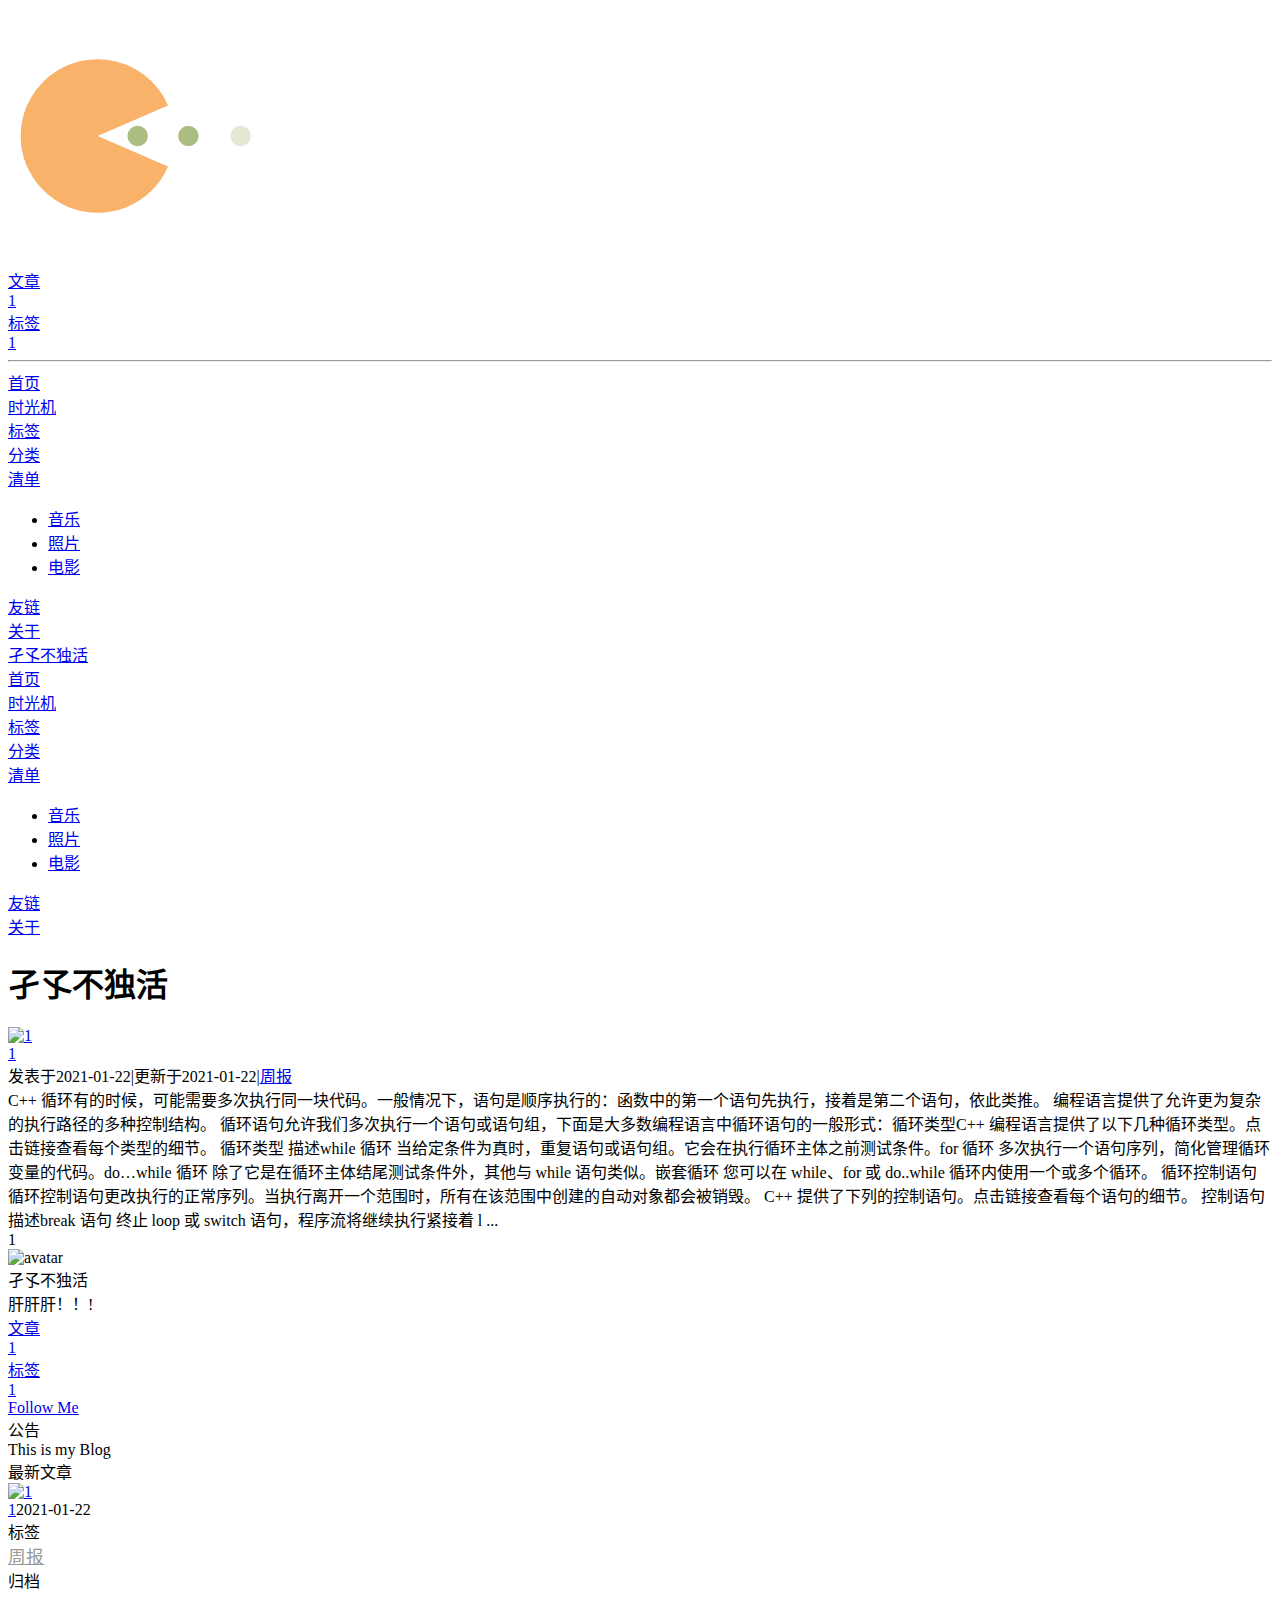
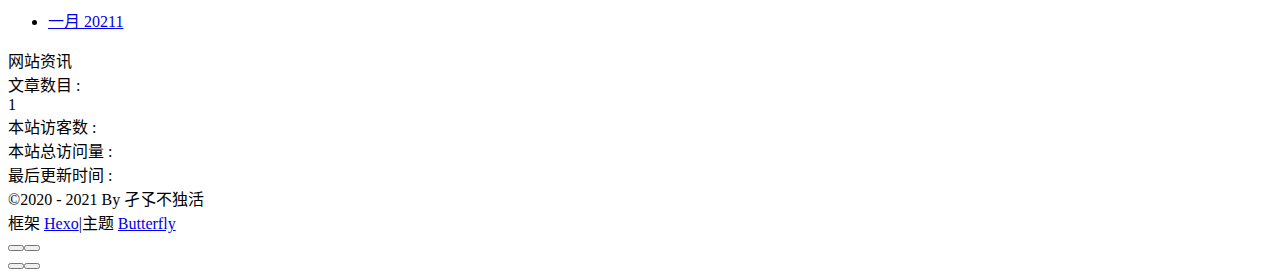
==== index.html @ 82d42ff1 "Site updated: 2021-01-22 23:30:54" ====
<!DOCTYPE html><html lang="zh-CN" data-theme="light"><head><meta charset="UTF-8"><meta http-equiv="X-UA-Compatible" content="IE=edge"><meta name="viewport" content="width=device-width,initial-scale=1"><title>孑孓不独活 - 生活就像大姨妈</title><meta name="author" content="孑孓不独活"><meta name="copyright" content="孑孓不独活"><meta name="format-detection" content="telephone=no"><meta name="theme-color" content="#ffffff"><meta http-equiv="Cache-Control" content="no-transform"><meta http-equiv="Cache-Control" content="no-siteapp"><meta name="description" content="肝肝肝！！!">
<meta property="og:type" content="website">
<meta property="og:title" content="孑孓不独活">
<meta property="og:url" content="http://example.com/index.html">
<meta property="og:site_name" content="孑孓不独活">
<meta property="og:description" content="肝肝肝！！!">
<meta property="og:locale" content="zh_CN">
<meta property="og:image" content="http://example.com/img/4.jpg">
<meta property="article:author" content="孑孓不独活">
<meta name="twitter:card" content="summary">
<meta name="twitter:image" content="http://example.com/img/4.jpg"><link rel="shortcut icon" href="/1725456750.guithub.io/img/favicon.jpg"><link rel="canonical" href="http://example.com/"><link rel="preconnect" href="//cdn.jsdelivr.net"/><link rel="preconnect" href="//busuanzi.ibruce.info"/><link rel="stylesheet" href="/1725456750.guithub.io/css/index.css"><link rel="stylesheet" href="https://cdn.jsdelivr.net/npm/@fortawesome/fontawesome-free/css/all.min.css" media="print" onload="this.media='all'"><script>var GLOBAL_CONFIG = { 
  root: '/1725456750.guithub.io/',
  algolia: undefined,
  localSearch: undefined,
  translate: undefined,
  noticeOutdate: undefined,
  highlight: {"plugin":"highlighjs","highlightCopy":true,"highlightLang":true},
  copy: {
    success: '复制成功',
    error: '复制错误',
    noSupport: '浏览器不支持'
  },
  relativeDate: {
    homepage: true,
    post: true
  },
  runtime: '',
  date_suffix: {
    just: '刚刚',
    min: '分钟前',
    hour: '小时前',
    day: '天前',
    month: '个月前'
  },
  copyright: undefined,
  lightbox: 'fancybox',
  Snackbar: undefined,
  source: {
    jQuery: 'https://cdn.jsdelivr.net/npm/jquery@latest/dist/jquery.min.js',
    justifiedGallery: {
      js: 'https://cdn.jsdelivr.net/npm/justifiedGallery/dist/js/jquery.justifiedGallery.min.js',
      css: 'https://cdn.jsdelivr.net/npm/justifiedGallery/dist/css/justifiedGallery.min.css'
    },
    fancybox: {
      js: 'https://cdn.jsdelivr.net/npm/@fancyapps/fancybox@latest/dist/jquery.fancybox.min.js',
      css: 'https://cdn.jsdelivr.net/npm/@fancyapps/fancybox@latest/dist/jquery.fancybox.min.css'
    }
  },
  isPhotoFigcaption: false,
  islazyload: false,
  isanchor: false
};

var saveToLocal = {
  set: function setWithExpiry(key, value, ttl) {
    const now = new Date()
    const expiryDay = ttl * 86400000
    const item = {
      value: value,
      expiry: now.getTime() + expiryDay,
    }
    localStorage.setItem(key, JSON.stringify(item))
  },

  get: function getWithExpiry(key) {
    const itemStr = localStorage.getItem(key)

    if (!itemStr) {
      return undefined
    }
    const item = JSON.parse(itemStr)
    const now = new Date()

    if (now.getTime() > item.expiry) {
      localStorage.removeItem(key)
      return undefined
    }
    return item.value
  }
}

// https://stackoverflow.com/questions/16839698/jquery-getscript-alternative-in-native-javascript
const getScript = url => new Promise((resolve, reject) => {
  const script = document.createElement('script')
  script.src = url
  script.async = true
  script.onerror = reject
  script.onload = script.onreadystatechange = function() {
    const loadState = this.readyState
    if (loadState && loadState !== 'loaded' && loadState !== 'complete') return
    script.onload = script.onreadystatechange = null
    resolve()
  }
  document.head.appendChild(script)
})</script><script id="config_change">var GLOBAL_CONFIG_SITE = { 
  isPost: false,
  isHome: true,
  isHighlightShrink: false,
  isToc: false,
  postUpdate: '2021-01-22 23:30:51'
}</script><noscript><style type="text/css">
  #nav {
    opacity: 1
  }
  .justified-gallery img {
    opacity: 1
  }

  #recent-posts time,
  #post-meta time {
    display: inline !important
  }
</style></noscript><script>(function () {  window.activateDarkMode = function () {
    document.documentElement.setAttribute('data-theme', 'dark')
    if (document.querySelector('meta[name="theme-color"]') !== null) {
      document.querySelector('meta[name="theme-color"]').setAttribute('content', '#0d0d0d')
    }
  }
  window.activateLightMode = function () {
    document.documentElement.setAttribute('data-theme', 'light')
   if (document.querySelector('meta[name="theme-color"]') !== null) {
      document.querySelector('meta[name="theme-color"]').setAttribute('content', '#ffffff')
    }
  }
  const autoChangeMode = 'false'
  const t = saveToLocal.get('theme')
  if (autoChangeMode === '1') {
    const isDarkMode = window.matchMedia('(prefers-color-scheme: dark)').matches
    const isLightMode = window.matchMedia('(prefers-color-scheme: light)').matches
    const isNotSpecified = window.matchMedia('(prefers-color-scheme: no-preference)').matches
    const hasNoSupport = !isDarkMode && !isLightMode && !isNotSpecified
    if (t === undefined) {
      if (isLightMode) activateLightMode()
      else if (isDarkMode) activateDarkMode()
      else if (isNotSpecified || hasNoSupport) {
        const now = new Date()
        const hour = now.getHours()
        const isNight = hour <= 6 || hour >= 18
        isNight ? activateDarkMode() : activateLightMode()
      }
      window.matchMedia('(prefers-color-scheme: dark)').addListener(function (e) {
        if (saveToLocal.get('theme') === undefined) {
          e.matches ? activateDarkMode() : activateLightMode()
        }
      })
    } else if (t === 'light') activateLightMode()
    else activateDarkMode()
  } else if (autoChangeMode === '2') {
    const now = new Date()
    const hour = now.getHours()
    const isNight = hour <= 6 || hour >= 18
    if (t === undefined) isNight ? activateDarkMode() : activateLightMode()
    else if (t === 'light') activateLightMode()
    else activateDarkMode()
  } else {
    if (t === 'dark') activateDarkMode()
    else if (t === 'light') activateLightMode()
  }const asideStatus = saveToLocal.get('aside-status')
if (asideStatus !== undefined) {
   if (asideStatus === 'hide') {
     document.documentElement.classList.add('hide-aside')
   } else {
     document.documentElement.classList.remove('hide-aside')
   }
}})()</script><meta name="generator" content="Hexo 5.3.0"><link rel="alternate" href="/1725456750.guithub.io/atom.xml" title="孑孓不独活" type="application/atom+xml">
</head><body><div id="sidebar"><div id="menu-mask"></div><div id="sidebar-menus"><div class="author-avatar"><img class="avatar-img" src="/1725456750.guithub.io/img/4.jpg" onerror="onerror=null;src='/img/friend_404.gif'" alt="avatar"/></div><div class="site-data"><div class="data-item is-center"><div class="data-item-link"><a href="/1725456750.guithub.io/archives/"><div class="headline">文章</div><div class="length-num">1</div></a></div></div><div class="data-item is-center"><div class="data-item-link"><a href="/1725456750.guithub.io/tags/"><div class="headline">标签</div><div class="length-num">1</div></a></div></div></div><hr/><div class="menus_items"><div class="menus_item"><a class="site-page" href="/1725456750.guithub.io/"><i class="fa-fw fas fa-home"></i><span> 首页</span></a></div><div class="menus_item"><a class="site-page" href="/1725456750.guithub.io/archives/"><i class="fa-fw fas fa-archive"></i><span> 时光机</span></a></div><div class="menus_item"><a class="site-page" href="/1725456750.guithub.io/tags/"><i class="fa-fw fas fa-tags"></i><span> 标签</span></a></div><div class="menus_item"><a class="site-page" href="/1725456750.guithub.io/categories/"><i class="fa-fw fas fa-folder-open"></i><span> 分类</span></a></div><div class="menus_item"><a class="site-page" href="javascript:void(0);"><i class="fa-fw fas fa-list"></i><span> 清单</span><i class="fas fa-chevron-down expand"></i></a><ul class="menus_item_child"><li><a class="site-page" href="/1725456750.guithub.io/music/"><i class="fa-fw fas fa-music"></i><span> 音乐</span></a></li><li><a class="site-page" href="/1725456750.guithub.io/Gallery/"><i class="fa-fw fas fa-images"></i><span> 照片</span></a></li><li><a class="site-page" href="/1725456750.guithub.io/movies/"><i class="fa-fw fas fa-video"></i><span> 电影</span></a></li></ul></div><div class="menus_item"><a class="site-page" href="/1725456750.guithub.io/link/"><i class="fa-fw fas fa-link"></i><span> 友链</span></a></div><div class="menus_item"><a class="site-page" href="/1725456750.guithub.io/about/"><i class="fa-fw fas fa-heart"></i><span> 关于</span></a></div></div></div></div><div class="page" id="body-wrap"><header class="full_page" id="page-header" style="background-image: url(/1725456750.guithub.io/img/1.png)"><nav id="nav"><span id="blog_name"><a id="site-name" href="/1725456750.guithub.io/">孑孓不独活</a></span><div id="menus"><div class="menus_items"><div class="menus_item"><a class="site-page" href="/1725456750.guithub.io/"><i class="fa-fw fas fa-home"></i><span> 首页</span></a></div><div class="menus_item"><a class="site-page" href="/1725456750.guithub.io/archives/"><i class="fa-fw fas fa-archive"></i><span> 时光机</span></a></div><div class="menus_item"><a class="site-page" href="/1725456750.guithub.io/tags/"><i class="fa-fw fas fa-tags"></i><span> 标签</span></a></div><div class="menus_item"><a class="site-page" href="/1725456750.guithub.io/categories/"><i class="fa-fw fas fa-folder-open"></i><span> 分类</span></a></div><div class="menus_item"><a class="site-page" href="javascript:void(0);"><i class="fa-fw fas fa-list"></i><span> 清单</span><i class="fas fa-chevron-down expand"></i></a><ul class="menus_item_child"><li><a class="site-page" href="/1725456750.guithub.io/music/"><i class="fa-fw fas fa-music"></i><span> 音乐</span></a></li><li><a class="site-page" href="/1725456750.guithub.io/Gallery/"><i class="fa-fw fas fa-images"></i><span> 照片</span></a></li><li><a class="site-page" href="/1725456750.guithub.io/movies/"><i class="fa-fw fas fa-video"></i><span> 电影</span></a></li></ul></div><div class="menus_item"><a class="site-page" href="/1725456750.guithub.io/link/"><i class="fa-fw fas fa-link"></i><span> 友链</span></a></div><div class="menus_item"><a class="site-page" href="/1725456750.guithub.io/about/"><i class="fa-fw fas fa-heart"></i><span> 关于</span></a></div></div><div id="toggle-menu"><a class="site-page"><i class="fas fa-bars fa-fw"></i></a></div></div></nav><div id="site-info"><h1 id="site-title">孑孓不独活</h1><div id="site-subtitle"><span id="subtitle"></span></div><div id="site_social_icons"><a class="social-icon" href="https://github.com/1725456750" target="_blank" title="Github"><i class="fab fa-github"></i></a><a class="social-icon" href="mailto:1725456750@qq.com" target="_blank" title="Email"><i class="fas fa-envelope"></i></a></div></div><div id="scroll-down"><i class="fas fa-angle-down scroll-down-effects"></i></div></header><main class="layout" id="content-inner"><div class="recent-posts" id="recent-posts"><div class="recent-post-item"><div class="post_cover left_radius"><a href="/1725456750.guithub.io/2021/01/22/1/" title="1">     <img class="post_bg" src="/1725456750.guithub.io/img/2.jpg" onerror="this.onerror=null;this.src='/1725456750.guithub.io/img/2.jpg'" alt="1"></a></div><div class="recent-post-info"><a class="article-title" href="/1725456750.guithub.io/2021/01/22/1/" title="1">1</a><div class="article-meta-wrap"><span class="post-meta-date"><i class="far fa-calendar-alt"></i><span class="article-meta-label">发表于</span><time class="post-meta-date-created" datetime="2021-01-22T14:38:45.000Z" title="发表于 2021-01-22 22:38:45">2021-01-22</time><span class="article-meta__separator">|</span><i class="fas fa-history"></i><span class="article-meta-label">更新于</span><time class="post-meta-date-updated" datetime="2021-01-22T15:09:55.665Z" title="更新于 2021-01-22 23:09:55">2021-01-22</time></span><span class="article-meta tags"><span class="article-meta__separator">|</span><i class="fas fa-tag article-meta__icon"></i><a class="article-meta__tags" href="/1725456750.guithub.io/tags/%E5%91%A8%E6%8A%A5/">周报</a></span></div><div class="content">C++ 循环有的时候，可能需要多次执行同一块代码。一般情况下，语句是顺序执行的：函数中的第一个语句先执行，接着是第二个语句，依此类推。
编程语言提供了允许更为复杂的执行路径的多种控制结构。
循环语句允许我们多次执行一个语句或语句组，下面是大多数编程语言中循环语句的一般形式：循环类型C++ 编程语言提供了以下几种循环类型。点击链接查看每个类型的细节。
循环类型    描述while 循环    当给定条件为真时，重复语句或语句组。它会在执行循环主体之前测试条件。for 循环    多次执行一个语句序列，简化管理循环变量的代码。do…while 循环    除了它是在循环主体结尾测试条件外，其他与 while 语句类似。嵌套循环    您可以在 while、for 或 do..while 循环内使用一个或多个循环。
循环控制语句循环控制语句更改执行的正常序列。当执行离开一个范围时，所有在该范围中创建的自动对象都会被销毁。
C++ 提供了下列的控制语句。点击链接查看每个语句的细节。
控制语句    描述break 语句    终止 loop 或 switch 语句，程序流将继续执行紧接着 l ...</div></div></div><nav id="pagination"><div class="pagination"><span class="page-number current">1</span></div></nav></div><div class="aside-content" id="aside-content"><div class="card-widget card-info"><div class="card-info-avatar is-center"><img class="avatar-img" src="/1725456750.guithub.io/img/4.jpg" onerror="this.onerror=null;this.src='/1725456750.guithub.io/img/friend_404.gif'" alt="avatar"/><div class="author-info__name">孑孓不独活</div><div class="author-info__description">肝肝肝！！!</div></div><div class="card-info-data"><div class="card-info-data-item is-center"><a href="/1725456750.guithub.io/archives/"><div class="headline">文章</div><div class="length-num">1</div></a></div><div class="card-info-data-item is-center"><a href="/1725456750.guithub.io/tags/"><div class="headline">标签</div><div class="length-num">1</div></a></div></div><a class="button--animated" id="card-info-btn" target="_blank" rel="noopener" href="https://github.com/xxxxxx"><i class="fab fa-github"></i><span>Follow Me</span></a><div class="card-info-social-icons is-center"><a class="social-icon" href="https://github.com/1725456750" target="_blank" title="Github"><i class="fab fa-github"></i></a><a class="social-icon" href="mailto:1725456750@qq.com" target="_blank" title="Email"><i class="fas fa-envelope"></i></a></div></div><div class="card-widget card-announcement"><div class="item-headline"><i class="fas fa-bullhorn card-announcement-animation"></i><span>公告</span></div><div class="announcement_content">This is my Blog</div></div><div class="sticky_layout"><div class="card-widget card-recent-post"><div class="item-headline"><i class="fas fa-history"></i><span>最新文章</span></div><div class="aside-list"><div class="aside-list-item"><a class="thumbnail" href="/1725456750.guithub.io/2021/01/22/1/" title="1"><img src="/1725456750.guithub.io/img/2.jpg" onerror="this.onerror=null;this.src='/1725456750.guithub.io/img/2.jpg'" alt="1"/></a><div class="content"><a class="title" href="/1725456750.guithub.io/2021/01/22/1/" title="1">1</a><time datetime="2021-01-22T14:38:45.000Z" title="发表于 2021-01-22 22:38:45">2021-01-22</time></div></div></div></div><div class="card-widget card-tags"><div class="item-headline"><i class="fas fa-tags"></i><span>标签</span></div><div class="card-tag-cloud"><a href="/1725456750.guithub.io/tags/%E5%91%A8%E6%8A%A5/" style="font-size: 1.1em; color: #999">周报</a></div></div><div class="card-widget card-archives"><div class="item-headline"><i class="fas fa-archive"></i><span>归档</span></div><ul class="card-archive-list"><li class="card-archive-list-item"><a class="card-archive-list-link" href="/1725456750.guithub.io/archives/2021/01/"><span class="card-archive-list-date">一月 2021</span><span class="card-archive-list-count">1</span></a></li></ul></div><div class="card-widget card-webinfo"><div class="item-headline"><i class="fas fa-chart-line"></i><span>网站资讯</span></div><div class="webinfo"><div class="webinfo-item"><div class="item-name">文章数目 :</div><div class="item-count">1</div></div><div class="webinfo-item"><div class="item-name">本站访客数 :</div><div class="item-count" id="busuanzi_value_site_uv"></div></div><div class="webinfo-item"><div class="item-name">本站总访问量 :</div><div class="item-count" id="busuanzi_value_site_pv"></div></div><div class="webinfo-item"><div class="item-name">最后更新时间 :</div><div class="item-count" id="last-push-date" data-lastPushDate="2021-01-22T15:30:51.379Z"></div></div></div></div></div></div></main><footer id="footer"><div id="footer-wrap"><div class="copyright">&copy;2020 - 2021 By 孑孓不独活</div><div class="framework-info"><span>框架 </span><a target="_blank" rel="noopener" href="https://hexo.io">Hexo</a><span class="footer-separator">|</span><span>主题 </span><a target="_blank" rel="noopener" href="https://github.com/jerryc127/hexo-theme-butterfly">Butterfly</a></div></div></footer></div><div id="rightside"><div id="rightside-config-hide"><button id="darkmode" type="button" title="浅色和深色模式转换"><i class="fas fa-adjust"></i></button><button id="hide-aside-btn" type="button" title="单栏和双栏切换"><i class="fas fa-arrows-alt-h"></i></button></div><div id="rightside-config-show"><button id="rightside_config" type="button" title="设置"><i class="fas fa-cog fa-spin"></i></button><button id="go-up" type="button" title="回到顶部"><i class="fas fa-arrow-up"></i></button></div></div><div><script src="/1725456750.guithub.io/js/utils.js"></script><script src="/1725456750.guithub.io/js/main.js"></script><div class="js-pjax"><script async src="//busuanzi.ibruce.info/busuanzi/2.3/busuanzi.pure.mini.js"></script></div></div></body></html>
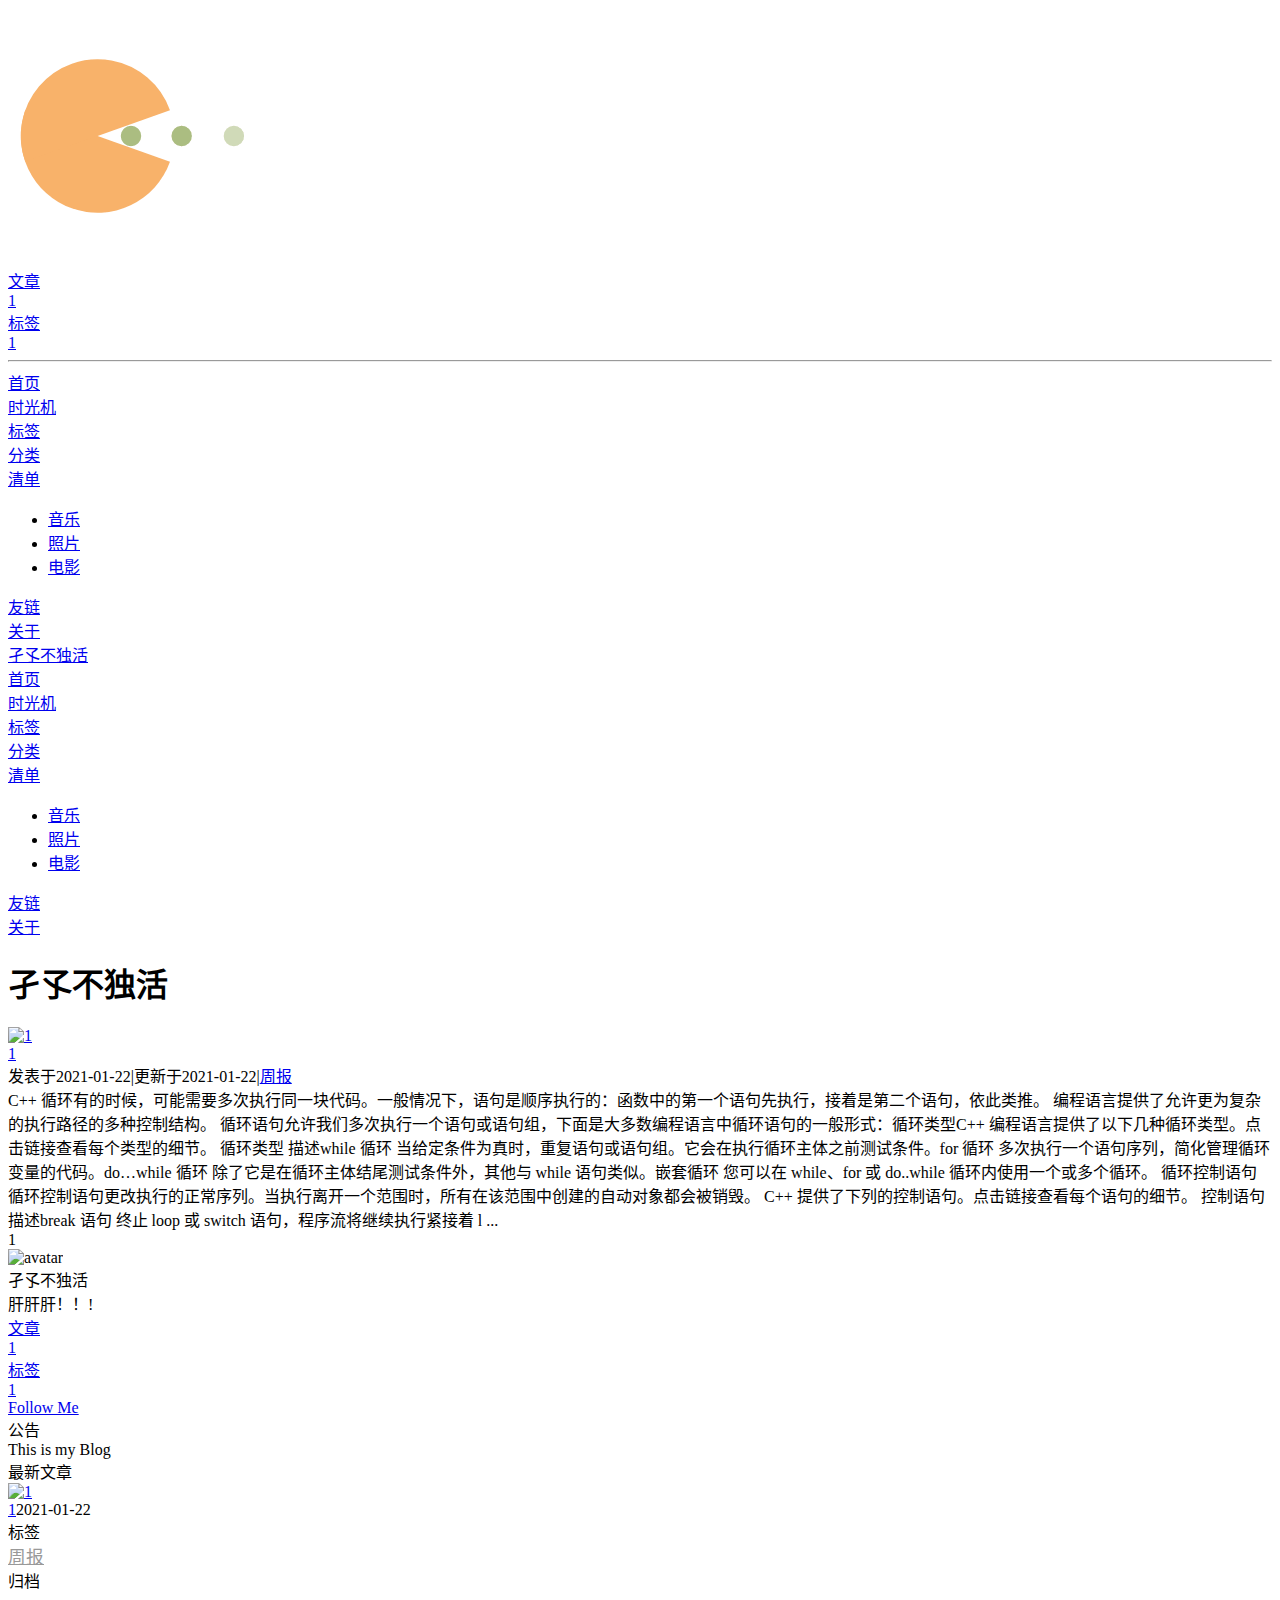
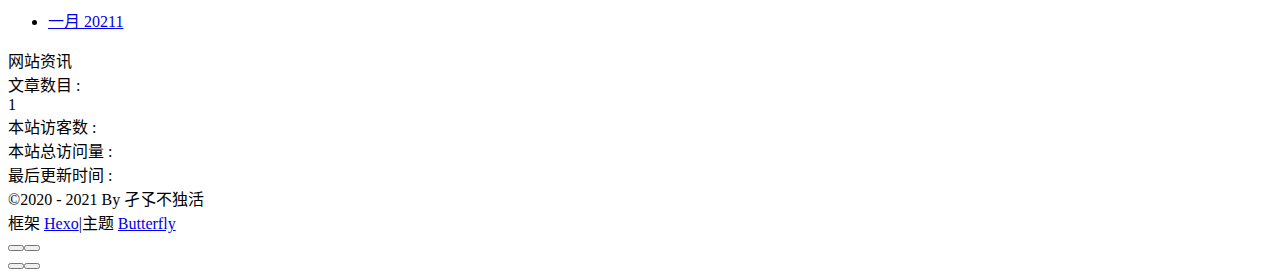
==== commit 76d9767f: "Site updated: 2021-01-22 23:34:36" ====
--- a/index.html
+++ b/index.html
@@ -97,7 +97,7 @@
   isHome: true,
   isHighlightShrink: false,
   isToc: false,
-  postUpdate: '2021-01-22 23:30:51'
+  postUpdate: '2021-01-22 23:34:32'
 }</script><noscript><style type="text/css">
   #nav {
     opacity: 1
@@ -169,4 +169,4 @@
 循环类型    描述while 循环    当给定条件为真时，重复语句或语句组。它会在执行循环主体之前测试条件。for 循环    多次执行一个语句序列，简化管理循环变量的代码。do…while 循环    除了它是在循环主体结尾测试条件外，其他与 while 语句类似。嵌套循环    您可以在 while、for 或 do..while 循环内使用一个或多个循环。
 循环控制语句循环控制语句更改执行的正常序列。当执行离开一个范围时，所有在该范围中创建的自动对象都会被销毁。
 C++ 提供了下列的控制语句。点击链接查看每个语句的细节。
-控制语句    描述break 语句    终止 loop 或 switch 语句，程序流将继续执行紧接着 l ...</div></div></div><nav id="pagination"><div class="pagination"><span class="page-number current">1</span></div></nav></div><div class="aside-content" id="aside-content"><div class="card-widget card-info"><div class="card-info-avatar is-center"><img class="avatar-img" src="/1725456750.guithub.io/img/4.jpg" onerror="this.onerror=null;this.src='/1725456750.guithub.io/img/friend_404.gif'" alt="avatar"/><div class="author-info__name">孑孓不独活</div><div class="author-info__description">肝肝肝！！!</div></div><div class="card-info-data"><div class="card-info-data-item is-center"><a href="/1725456750.guithub.io/archives/"><div class="headline">文章</div><div class="length-num">1</div></a></div><div class="card-info-data-item is-center"><a href="/1725456750.guithub.io/tags/"><div class="headline">标签</div><div class="length-num">1</div></a></div></div><a class="button--animated" id="card-info-btn" target="_blank" rel="noopener" href="https://github.com/xxxxxx"><i class="fab fa-github"></i><span>Follow Me</span></a><div class="card-info-social-icons is-center"><a class="social-icon" href="https://github.com/1725456750" target="_blank" title="Github"><i class="fab fa-github"></i></a><a class="social-icon" href="mailto:1725456750@qq.com" target="_blank" title="Email"><i class="fas fa-envelope"></i></a></div></div><div class="card-widget card-announcement"><div class="item-headline"><i class="fas fa-bullhorn card-announcement-animation"></i><span>公告</span></div><div class="announcement_content">This is my Blog</div></div><div class="sticky_layout"><div class="card-widget card-recent-post"><div class="item-headline"><i class="fas fa-history"></i><span>最新文章</span></div><div class="aside-list"><div class="aside-list-item"><a class="thumbnail" href="/1725456750.guithub.io/2021/01/22/1/" title="1"><img src="/1725456750.guithub.io/img/2.jpg" onerror="this.onerror=null;this.src='/1725456750.guithub.io/img/2.jpg'" alt="1"/></a><div class="content"><a class="title" href="/1725456750.guithub.io/2021/01/22/1/" title="1">1</a><time datetime="2021-01-22T14:38:45.000Z" title="发表于 2021-01-22 22:38:45">2021-01-22</time></div></div></div></div><div class="card-widget card-tags"><div class="item-headline"><i class="fas fa-tags"></i><span>标签</span></div><div class="card-tag-cloud"><a href="/1725456750.guithub.io/tags/%E5%91%A8%E6%8A%A5/" style="font-size: 1.1em; color: #999">周报</a></div></div><div class="card-widget card-archives"><div class="item-headline"><i class="fas fa-archive"></i><span>归档</span></div><ul class="card-archive-list"><li class="card-archive-list-item"><a class="card-archive-list-link" href="/1725456750.guithub.io/archives/2021/01/"><span class="card-archive-list-date">一月 2021</span><span class="card-archive-list-count">1</span></a></li></ul></div><div class="card-widget card-webinfo"><div class="item-headline"><i class="fas fa-chart-line"></i><span>网站资讯</span></div><div class="webinfo"><div class="webinfo-item"><div class="item-name">文章数目 :</div><div class="item-count">1</div></div><div class="webinfo-item"><div class="item-name">本站访客数 :</div><div class="item-count" id="busuanzi_value_site_uv"></div></div><div class="webinfo-item"><div class="item-name">本站总访问量 :</div><div class="item-count" id="busuanzi_value_site_pv"></div></div><div class="webinfo-item"><div class="item-name">最后更新时间 :</div><div class="item-count" id="last-push-date" data-lastPushDate="2021-01-22T15:30:51.379Z"></div></div></div></div></div></div></main><footer id="footer"><div id="footer-wrap"><div class="copyright">&copy;2020 - 2021 By 孑孓不独活</div><div class="framework-info"><span>框架 </span><a target="_blank" rel="noopener" href="https://hexo.io">Hexo</a><span class="footer-separator">|</span><span>主题 </span><a target="_blank" rel="noopener" href="https://github.com/jerryc127/hexo-theme-butterfly">Butterfly</a></div></div></footer></div><div id="rightside"><div id="rightside-config-hide"><button id="darkmode" type="button" title="浅色和深色模式转换"><i class="fas fa-adjust"></i></button><button id="hide-aside-btn" type="button" title="单栏和双栏切换"><i class="fas fa-arrows-alt-h"></i></button></div><div id="rightside-config-show"><button id="rightside_config" type="button" title="设置"><i class="fas fa-cog fa-spin"></i></button><button id="go-up" type="button" title="回到顶部"><i class="fas fa-arrow-up"></i></button></div></div><div><script src="/1725456750.guithub.io/js/utils.js"></script><script src="/1725456750.guithub.io/js/main.js"></script><div class="js-pjax"><script async src="//busuanzi.ibruce.info/busuanzi/2.3/busuanzi.pure.mini.js"></script></div></div></body></html>+控制语句    描述break 语句    终止 loop 或 switch 语句，程序流将继续执行紧接着 l ...</div></div></div><nav id="pagination"><div class="pagination"><span class="page-number current">1</span></div></nav></div><div class="aside-content" id="aside-content"><div class="card-widget card-info"><div class="card-info-avatar is-center"><img class="avatar-img" src="/1725456750.guithub.io/img/4.jpg" onerror="this.onerror=null;this.src='/1725456750.guithub.io/img/friend_404.gif'" alt="avatar"/><div class="author-info__name">孑孓不独活</div><div class="author-info__description">肝肝肝！！!</div></div><div class="card-info-data"><div class="card-info-data-item is-center"><a href="/1725456750.guithub.io/archives/"><div class="headline">文章</div><div class="length-num">1</div></a></div><div class="card-info-data-item is-center"><a href="/1725456750.guithub.io/tags/"><div class="headline">标签</div><div class="length-num">1</div></a></div></div><a class="button--animated" id="card-info-btn" target="_blank" rel="noopener" href="https://github.com/xxxxxx"><i class="fab fa-github"></i><span>Follow Me</span></a><div class="card-info-social-icons is-center"><a class="social-icon" href="https://github.com/1725456750" target="_blank" title="Github"><i class="fab fa-github"></i></a><a class="social-icon" href="mailto:1725456750@qq.com" target="_blank" title="Email"><i class="fas fa-envelope"></i></a></div></div><div class="card-widget card-announcement"><div class="item-headline"><i class="fas fa-bullhorn card-announcement-animation"></i><span>公告</span></div><div class="announcement_content">This is my Blog</div></div><div class="sticky_layout"><div class="card-widget card-recent-post"><div class="item-headline"><i class="fas fa-history"></i><span>最新文章</span></div><div class="aside-list"><div class="aside-list-item"><a class="thumbnail" href="/1725456750.guithub.io/2021/01/22/1/" title="1"><img src="/1725456750.guithub.io/img/2.jpg" onerror="this.onerror=null;this.src='/1725456750.guithub.io/img/2.jpg'" alt="1"/></a><div class="content"><a class="title" href="/1725456750.guithub.io/2021/01/22/1/" title="1">1</a><time datetime="2021-01-22T14:38:45.000Z" title="发表于 2021-01-22 22:38:45">2021-01-22</time></div></div></div></div><div class="card-widget card-tags"><div class="item-headline"><i class="fas fa-tags"></i><span>标签</span></div><div class="card-tag-cloud"><a href="/1725456750.guithub.io/tags/%E5%91%A8%E6%8A%A5/" style="font-size: 1.1em; color: #999">周报</a></div></div><div class="card-widget card-archives"><div class="item-headline"><i class="fas fa-archive"></i><span>归档</span></div><ul class="card-archive-list"><li class="card-archive-list-item"><a class="card-archive-list-link" href="/1725456750.guithub.io/archives/2021/01/"><span class="card-archive-list-date">一月 2021</span><span class="card-archive-list-count">1</span></a></li></ul></div><div class="card-widget card-webinfo"><div class="item-headline"><i class="fas fa-chart-line"></i><span>网站资讯</span></div><div class="webinfo"><div class="webinfo-item"><div class="item-name">文章数目 :</div><div class="item-count">1</div></div><div class="webinfo-item"><div class="item-name">本站访客数 :</div><div class="item-count" id="busuanzi_value_site_uv"></div></div><div class="webinfo-item"><div class="item-name">本站总访问量 :</div><div class="item-count" id="busuanzi_value_site_pv"></div></div><div class="webinfo-item"><div class="item-name">最后更新时间 :</div><div class="item-count" id="last-push-date" data-lastPushDate="2021-01-22T15:34:32.134Z"></div></div></div></div></div></div></main><footer id="footer"><div id="footer-wrap"><div class="copyright">&copy;2020 - 2021 By 孑孓不独活</div><div class="framework-info"><span>框架 </span><a target="_blank" rel="noopener" href="https://hexo.io">Hexo</a><span class="footer-separator">|</span><span>主题 </span><a target="_blank" rel="noopener" href="https://github.com/jerryc127/hexo-theme-butterfly">Butterfly</a></div></div></footer></div><div id="rightside"><div id="rightside-config-hide"><button id="darkmode" type="button" title="浅色和深色模式转换"><i class="fas fa-adjust"></i></button><button id="hide-aside-btn" type="button" title="单栏和双栏切换"><i class="fas fa-arrows-alt-h"></i></button></div><div id="rightside-config-show"><button id="rightside_config" type="button" title="设置"><i class="fas fa-cog fa-spin"></i></button><button id="go-up" type="button" title="回到顶部"><i class="fas fa-arrow-up"></i></button></div></div><div><script src="/1725456750.guithub.io/js/utils.js"></script><script src="/1725456750.guithub.io/js/main.js"></script><div class="js-pjax"><script async src="//busuanzi.ibruce.info/busuanzi/2.3/busuanzi.pure.mini.js"></script></div></div></body></html>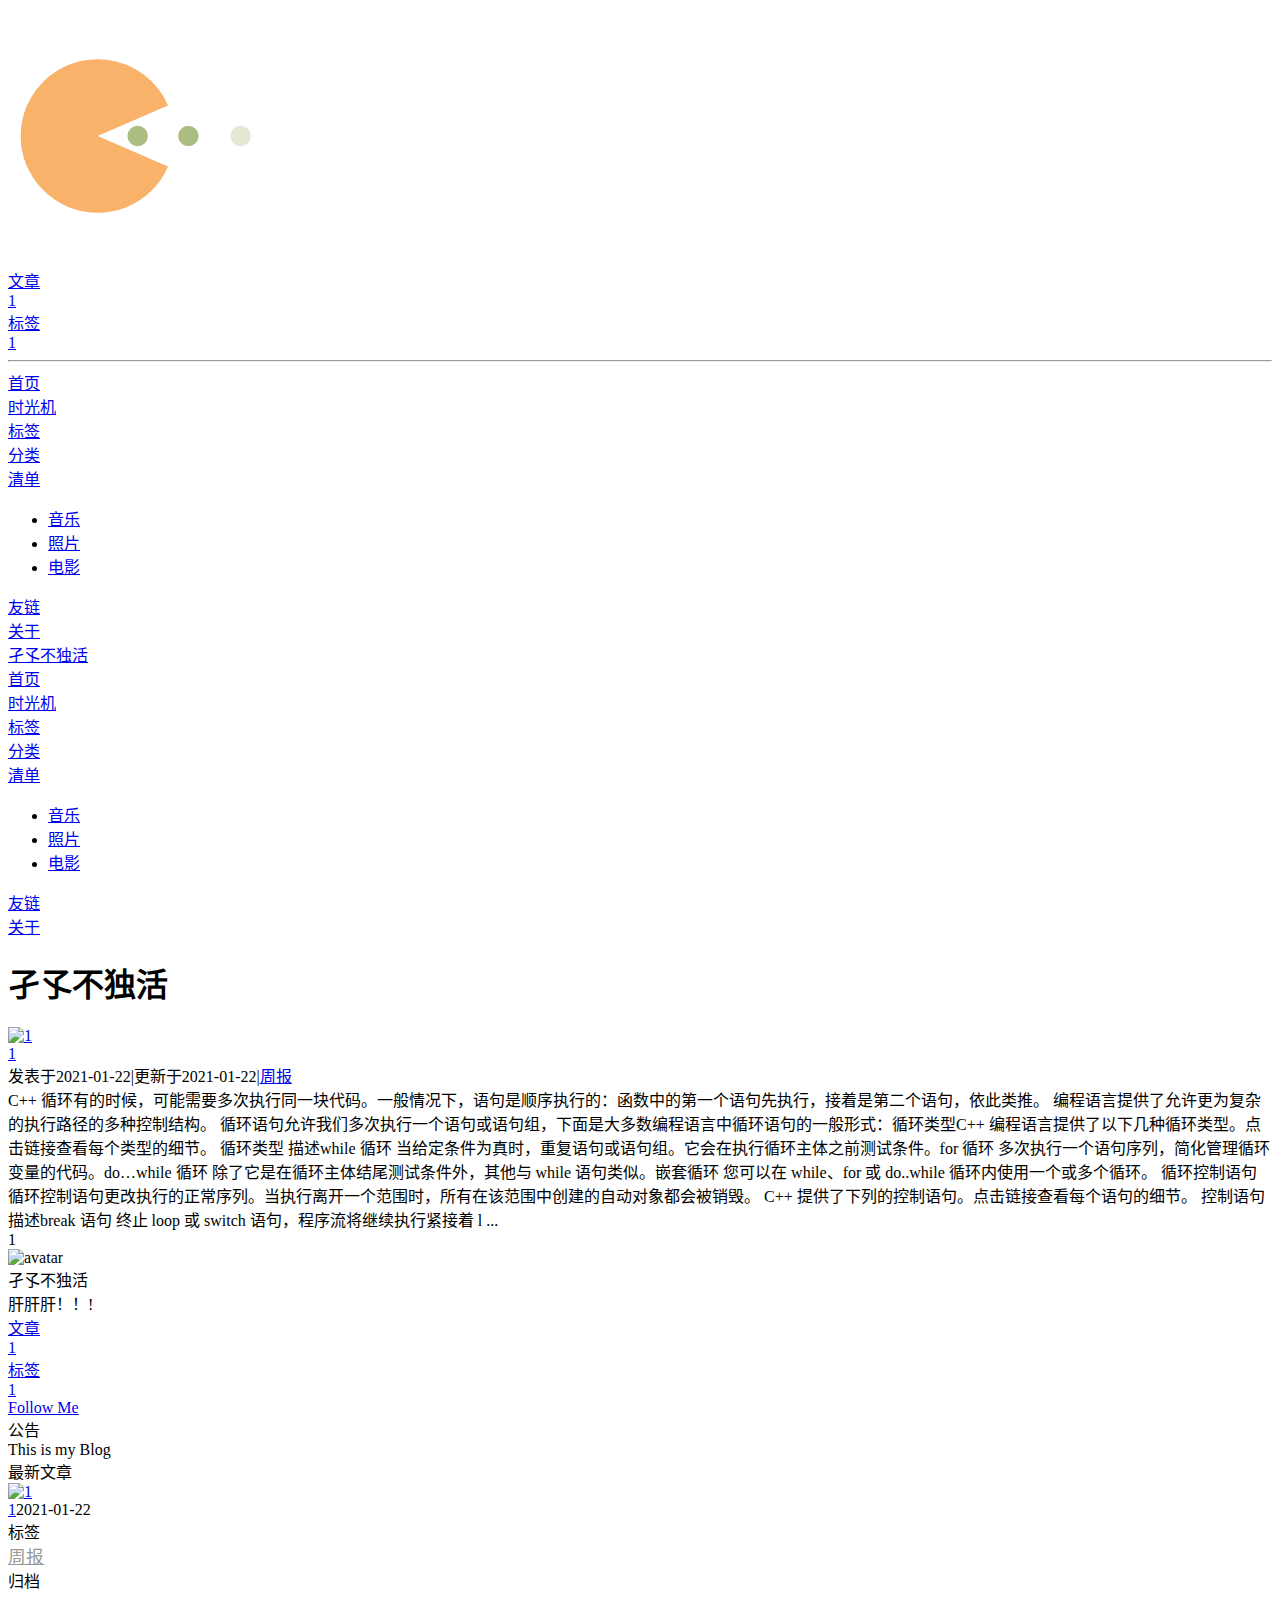
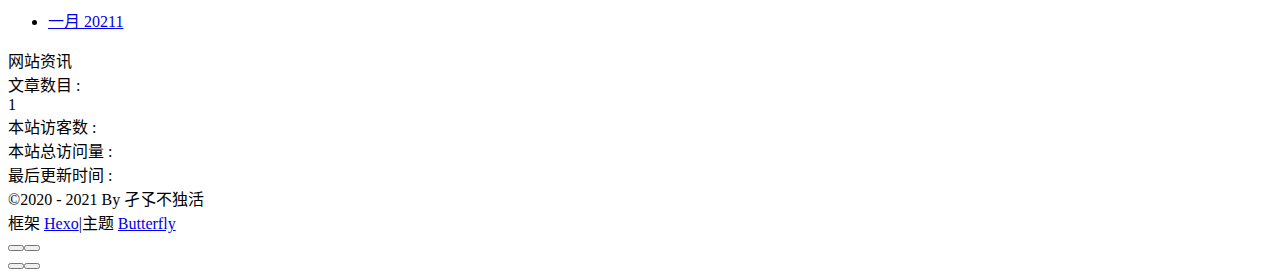
==== commit a72c6edd: "Site updated: 2021-01-22 23:37:34" ====
--- a/index.html
+++ b/index.html
@@ -97,7 +97,7 @@
   isHome: true,
   isHighlightShrink: false,
   isToc: false,
-  postUpdate: '2021-01-22 23:34:32'
+  postUpdate: '2021-01-22 23:37:28'
 }</script><noscript><style type="text/css">
   #nav {
     opacity: 1
@@ -169,4 +169,4 @@
 循环类型    描述while 循环    当给定条件为真时，重复语句或语句组。它会在执行循环主体之前测试条件。for 循环    多次执行一个语句序列，简化管理循环变量的代码。do…while 循环    除了它是在循环主体结尾测试条件外，其他与 while 语句类似。嵌套循环    您可以在 while、for 或 do..while 循环内使用一个或多个循环。
 循环控制语句循环控制语句更改执行的正常序列。当执行离开一个范围时，所有在该范围中创建的自动对象都会被销毁。
 C++ 提供了下列的控制语句。点击链接查看每个语句的细节。
-控制语句    描述break 语句    终止 loop 或 switch 语句，程序流将继续执行紧接着 l ...</div></div></div><nav id="pagination"><div class="pagination"><span class="page-number current">1</span></div></nav></div><div class="aside-content" id="aside-content"><div class="card-widget card-info"><div class="card-info-avatar is-center"><img class="avatar-img" src="/1725456750.guithub.io/img/4.jpg" onerror="this.onerror=null;this.src='/1725456750.guithub.io/img/friend_404.gif'" alt="avatar"/><div class="author-info__name">孑孓不独活</div><div class="author-info__description">肝肝肝！！!</div></div><div class="card-info-data"><div class="card-info-data-item is-center"><a href="/1725456750.guithub.io/archives/"><div class="headline">文章</div><div class="length-num">1</div></a></div><div class="card-info-data-item is-center"><a href="/1725456750.guithub.io/tags/"><div class="headline">标签</div><div class="length-num">1</div></a></div></div><a class="button--animated" id="card-info-btn" target="_blank" rel="noopener" href="https://github.com/xxxxxx"><i class="fab fa-github"></i><span>Follow Me</span></a><div class="card-info-social-icons is-center"><a class="social-icon" href="https://github.com/1725456750" target="_blank" title="Github"><i class="fab fa-github"></i></a><a class="social-icon" href="mailto:1725456750@qq.com" target="_blank" title="Email"><i class="fas fa-envelope"></i></a></div></div><div class="card-widget card-announcement"><div class="item-headline"><i class="fas fa-bullhorn card-announcement-animation"></i><span>公告</span></div><div class="announcement_content">This is my Blog</div></div><div class="sticky_layout"><div class="card-widget card-recent-post"><div class="item-headline"><i class="fas fa-history"></i><span>最新文章</span></div><div class="aside-list"><div class="aside-list-item"><a class="thumbnail" href="/1725456750.guithub.io/2021/01/22/1/" title="1"><img src="/1725456750.guithub.io/img/2.jpg" onerror="this.onerror=null;this.src='/1725456750.guithub.io/img/2.jpg'" alt="1"/></a><div class="content"><a class="title" href="/1725456750.guithub.io/2021/01/22/1/" title="1">1</a><time datetime="2021-01-22T14:38:45.000Z" title="发表于 2021-01-22 22:38:45">2021-01-22</time></div></div></div></div><div class="card-widget card-tags"><div class="item-headline"><i class="fas fa-tags"></i><span>标签</span></div><div class="card-tag-cloud"><a href="/1725456750.guithub.io/tags/%E5%91%A8%E6%8A%A5/" style="font-size: 1.1em; color: #999">周报</a></div></div><div class="card-widget card-archives"><div class="item-headline"><i class="fas fa-archive"></i><span>归档</span></div><ul class="card-archive-list"><li class="card-archive-list-item"><a class="card-archive-list-link" href="/1725456750.guithub.io/archives/2021/01/"><span class="card-archive-list-date">一月 2021</span><span class="card-archive-list-count">1</span></a></li></ul></div><div class="card-widget card-webinfo"><div class="item-headline"><i class="fas fa-chart-line"></i><span>网站资讯</span></div><div class="webinfo"><div class="webinfo-item"><div class="item-name">文章数目 :</div><div class="item-count">1</div></div><div class="webinfo-item"><div class="item-name">本站访客数 :</div><div class="item-count" id="busuanzi_value_site_uv"></div></div><div class="webinfo-item"><div class="item-name">本站总访问量 :</div><div class="item-count" id="busuanzi_value_site_pv"></div></div><div class="webinfo-item"><div class="item-name">最后更新时间 :</div><div class="item-count" id="last-push-date" data-lastPushDate="2021-01-22T15:34:32.134Z"></div></div></div></div></div></div></main><footer id="footer"><div id="footer-wrap"><div class="copyright">&copy;2020 - 2021 By 孑孓不独活</div><div class="framework-info"><span>框架 </span><a target="_blank" rel="noopener" href="https://hexo.io">Hexo</a><span class="footer-separator">|</span><span>主题 </span><a target="_blank" rel="noopener" href="https://github.com/jerryc127/hexo-theme-butterfly">Butterfly</a></div></div></footer></div><div id="rightside"><div id="rightside-config-hide"><button id="darkmode" type="button" title="浅色和深色模式转换"><i class="fas fa-adjust"></i></button><button id="hide-aside-btn" type="button" title="单栏和双栏切换"><i class="fas fa-arrows-alt-h"></i></button></div><div id="rightside-config-show"><button id="rightside_config" type="button" title="设置"><i class="fas fa-cog fa-spin"></i></button><button id="go-up" type="button" title="回到顶部"><i class="fas fa-arrow-up"></i></button></div></div><div><script src="/1725456750.guithub.io/js/utils.js"></script><script src="/1725456750.guithub.io/js/main.js"></script><div class="js-pjax"><script async src="//busuanzi.ibruce.info/busuanzi/2.3/busuanzi.pure.mini.js"></script></div></div></body></html>+控制语句    描述break 语句    终止 loop 或 switch 语句，程序流将继续执行紧接着 l ...</div></div></div><nav id="pagination"><div class="pagination"><span class="page-number current">1</span></div></nav></div><div class="aside-content" id="aside-content"><div class="card-widget card-info"><div class="card-info-avatar is-center"><img class="avatar-img" src="/1725456750.guithub.io/img/4.jpg" onerror="this.onerror=null;this.src='/1725456750.guithub.io/img/friend_404.gif'" alt="avatar"/><div class="author-info__name">孑孓不独活</div><div class="author-info__description">肝肝肝！！!</div></div><div class="card-info-data"><div class="card-info-data-item is-center"><a href="/1725456750.guithub.io/archives/"><div class="headline">文章</div><div class="length-num">1</div></a></div><div class="card-info-data-item is-center"><a href="/1725456750.guithub.io/tags/"><div class="headline">标签</div><div class="length-num">1</div></a></div></div><a class="button--animated" id="card-info-btn" target="_blank" rel="noopener" href="https://github.com/xxxxxx"><i class="fab fa-github"></i><span>Follow Me</span></a><div class="card-info-social-icons is-center"><a class="social-icon" href="https://github.com/1725456750" target="_blank" title="Github"><i class="fab fa-github"></i></a><a class="social-icon" href="mailto:1725456750@qq.com" target="_blank" title="Email"><i class="fas fa-envelope"></i></a></div></div><div class="card-widget card-announcement"><div class="item-headline"><i class="fas fa-bullhorn card-announcement-animation"></i><span>公告</span></div><div class="announcement_content">This is my Blog</div></div><div class="sticky_layout"><div class="card-widget card-recent-post"><div class="item-headline"><i class="fas fa-history"></i><span>最新文章</span></div><div class="aside-list"><div class="aside-list-item"><a class="thumbnail" href="/1725456750.guithub.io/2021/01/22/1/" title="1"><img src="/1725456750.guithub.io/img/2.jpg" onerror="this.onerror=null;this.src='/1725456750.guithub.io/img/2.jpg'" alt="1"/></a><div class="content"><a class="title" href="/1725456750.guithub.io/2021/01/22/1/" title="1">1</a><time datetime="2021-01-22T14:38:45.000Z" title="发表于 2021-01-22 22:38:45">2021-01-22</time></div></div></div></div><div class="card-widget card-tags"><div class="item-headline"><i class="fas fa-tags"></i><span>标签</span></div><div class="card-tag-cloud"><a href="/1725456750.guithub.io/tags/%E5%91%A8%E6%8A%A5/" style="font-size: 1.1em; color: #999">周报</a></div></div><div class="card-widget card-archives"><div class="item-headline"><i class="fas fa-archive"></i><span>归档</span></div><ul class="card-archive-list"><li class="card-archive-list-item"><a class="card-archive-list-link" href="/1725456750.guithub.io/archives/2021/01/"><span class="card-archive-list-date">一月 2021</span><span class="card-archive-list-count">1</span></a></li></ul></div><div class="card-widget card-webinfo"><div class="item-headline"><i class="fas fa-chart-line"></i><span>网站资讯</span></div><div class="webinfo"><div class="webinfo-item"><div class="item-name">文章数目 :</div><div class="item-count">1</div></div><div class="webinfo-item"><div class="item-name">本站访客数 :</div><div class="item-count" id="busuanzi_value_site_uv"></div></div><div class="webinfo-item"><div class="item-name">本站总访问量 :</div><div class="item-count" id="busuanzi_value_site_pv"></div></div><div class="webinfo-item"><div class="item-name">最后更新时间 :</div><div class="item-count" id="last-push-date" data-lastPushDate="2021-01-22T15:37:28.967Z"></div></div></div></div></div></div></main><footer id="footer"><div id="footer-wrap"><div class="copyright">&copy;2020 - 2021 By 孑孓不独活</div><div class="framework-info"><span>框架 </span><a target="_blank" rel="noopener" href="https://hexo.io">Hexo</a><span class="footer-separator">|</span><span>主题 </span><a target="_blank" rel="noopener" href="https://github.com/jerryc127/hexo-theme-butterfly">Butterfly</a></div></div></footer></div><div id="rightside"><div id="rightside-config-hide"><button id="darkmode" type="button" title="浅色和深色模式转换"><i class="fas fa-adjust"></i></button><button id="hide-aside-btn" type="button" title="单栏和双栏切换"><i class="fas fa-arrows-alt-h"></i></button></div><div id="rightside-config-show"><button id="rightside_config" type="button" title="设置"><i class="fas fa-cog fa-spin"></i></button><button id="go-up" type="button" title="回到顶部"><i class="fas fa-arrow-up"></i></button></div></div><div><script src="/1725456750.guithub.io/js/utils.js"></script><script src="/1725456750.guithub.io/js/main.js"></script><div class="js-pjax"><script async src="//busuanzi.ibruce.info/busuanzi/2.3/busuanzi.pure.mini.js"></script></div></div></body></html>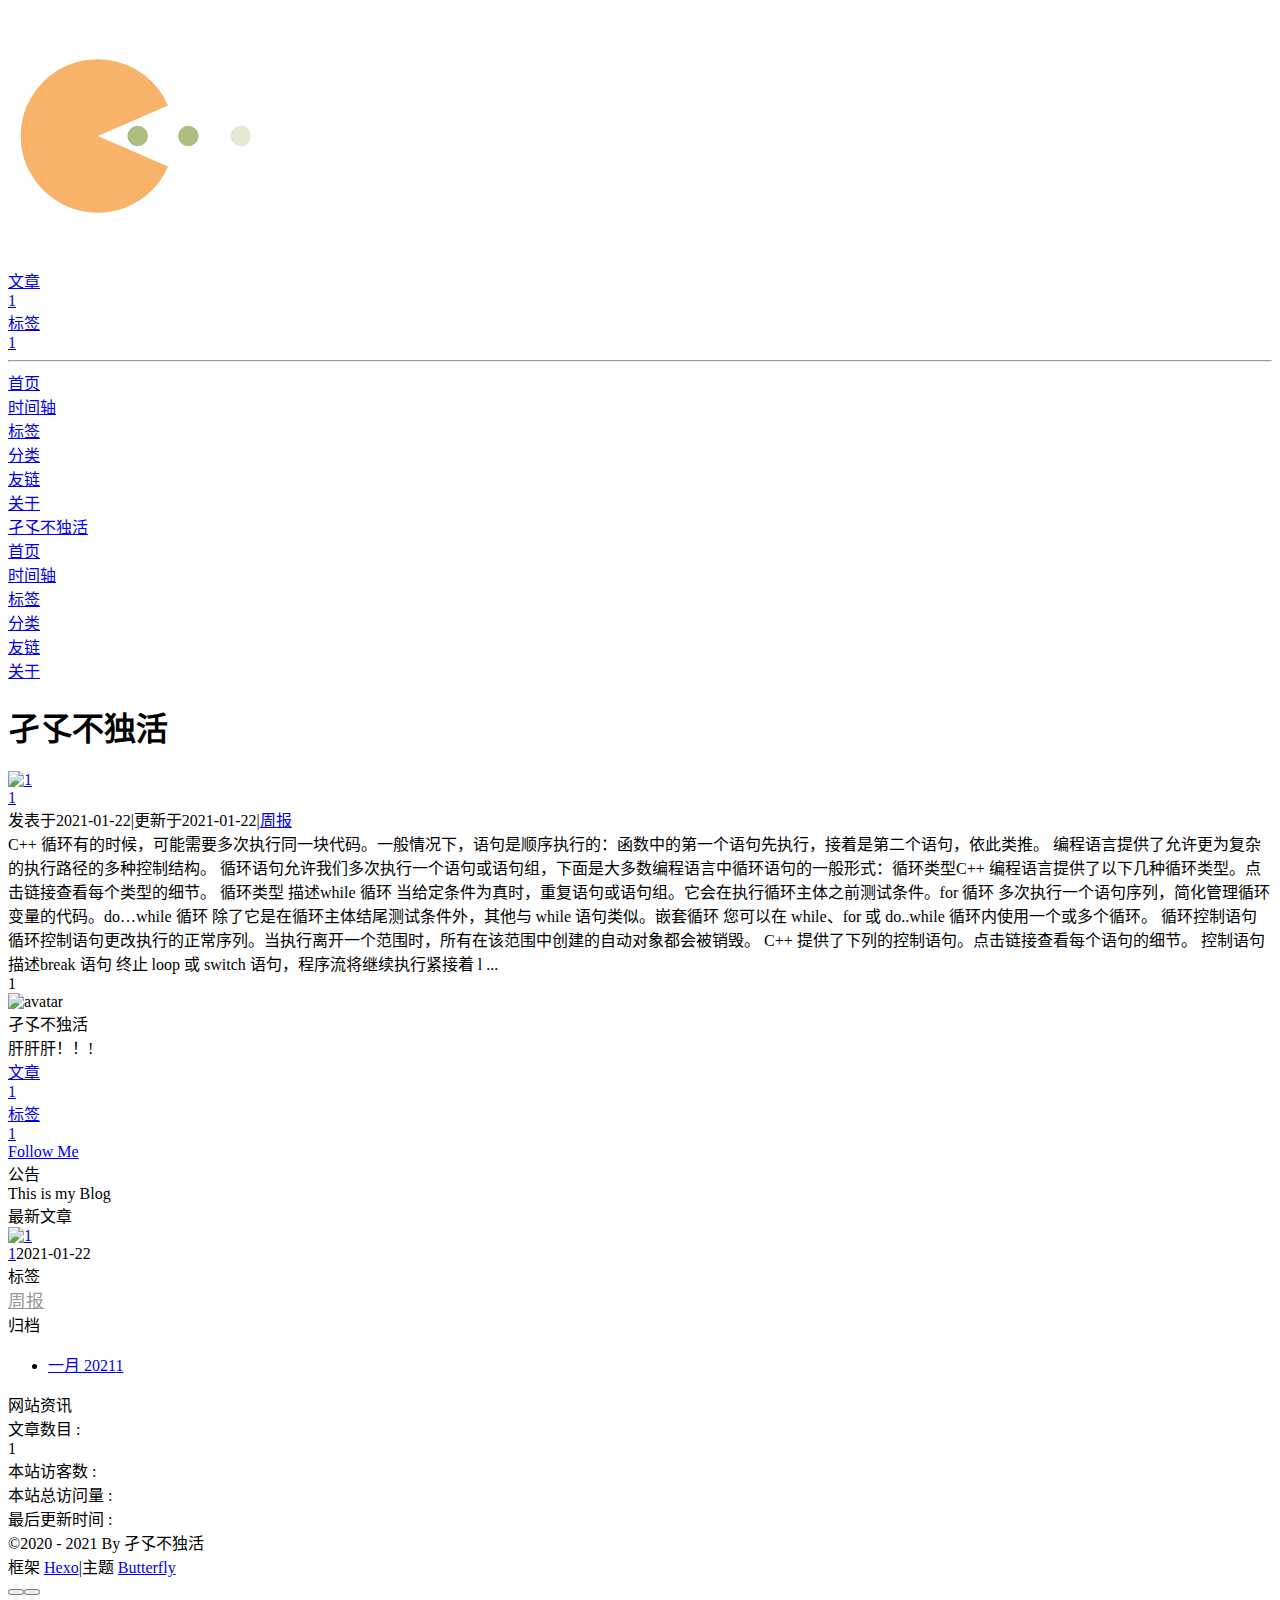
==== commit cb7fba88: "Site updated: 2021-01-26 17:27:41" ====
--- a/index.html
+++ b/index.html
@@ -97,7 +97,7 @@
   isHome: true,
   isHighlightShrink: false,
   isToc: false,
-  postUpdate: '2021-01-22 23:37:28'
+  postUpdate: '2021-01-26 17:27:38'
 }</script><noscript><style type="text/css">
   #nav {
     opacity: 1
@@ -163,10 +163,10 @@
      document.documentElement.classList.remove('hide-aside')
    }
 }})()</script><meta name="generator" content="Hexo 5.3.0"><link rel="alternate" href="/1725456750.guithub.io/atom.xml" title="孑孓不独活" type="application/atom+xml">
-</head><body><div id="sidebar"><div id="menu-mask"></div><div id="sidebar-menus"><div class="author-avatar"><img class="avatar-img" src="/1725456750.guithub.io/img/4.jpg" onerror="onerror=null;src='/img/friend_404.gif'" alt="avatar"/></div><div class="site-data"><div class="data-item is-center"><div class="data-item-link"><a href="/1725456750.guithub.io/archives/"><div class="headline">文章</div><div class="length-num">1</div></a></div></div><div class="data-item is-center"><div class="data-item-link"><a href="/1725456750.guithub.io/tags/"><div class="headline">标签</div><div class="length-num">1</div></a></div></div></div><hr/><div class="menus_items"><div class="menus_item"><a class="site-page" href="/1725456750.guithub.io/"><i class="fa-fw fas fa-home"></i><span> 首页</span></a></div><div class="menus_item"><a class="site-page" href="/1725456750.guithub.io/archives/"><i class="fa-fw fas fa-archive"></i><span> 时光机</span></a></div><div class="menus_item"><a class="site-page" href="/1725456750.guithub.io/tags/"><i class="fa-fw fas fa-tags"></i><span> 标签</span></a></div><div class="menus_item"><a class="site-page" href="/1725456750.guithub.io/categories/"><i class="fa-fw fas fa-folder-open"></i><span> 分类</span></a></div><div class="menus_item"><a class="site-page" href="javascript:void(0);"><i class="fa-fw fas fa-list"></i><span> 清单</span><i class="fas fa-chevron-down expand"></i></a><ul class="menus_item_child"><li><a class="site-page" href="/1725456750.guithub.io/music/"><i class="fa-fw fas fa-music"></i><span> 音乐</span></a></li><li><a class="site-page" href="/1725456750.guithub.io/Gallery/"><i class="fa-fw fas fa-images"></i><span> 照片</span></a></li><li><a class="site-page" href="/1725456750.guithub.io/movies/"><i class="fa-fw fas fa-video"></i><span> 电影</span></a></li></ul></div><div class="menus_item"><a class="site-page" href="/1725456750.guithub.io/link/"><i class="fa-fw fas fa-link"></i><span> 友链</span></a></div><div class="menus_item"><a class="site-page" href="/1725456750.guithub.io/about/"><i class="fa-fw fas fa-heart"></i><span> 关于</span></a></div></div></div></div><div class="page" id="body-wrap"><header class="full_page" id="page-header" style="background-image: url(/1725456750.guithub.io/img/1.png)"><nav id="nav"><span id="blog_name"><a id="site-name" href="/1725456750.guithub.io/">孑孓不独活</a></span><div id="menus"><div class="menus_items"><div class="menus_item"><a class="site-page" href="/1725456750.guithub.io/"><i class="fa-fw fas fa-home"></i><span> 首页</span></a></div><div class="menus_item"><a class="site-page" href="/1725456750.guithub.io/archives/"><i class="fa-fw fas fa-archive"></i><span> 时光机</span></a></div><div class="menus_item"><a class="site-page" href="/1725456750.guithub.io/tags/"><i class="fa-fw fas fa-tags"></i><span> 标签</span></a></div><div class="menus_item"><a class="site-page" href="/1725456750.guithub.io/categories/"><i class="fa-fw fas fa-folder-open"></i><span> 分类</span></a></div><div class="menus_item"><a class="site-page" href="javascript:void(0);"><i class="fa-fw fas fa-list"></i><span> 清单</span><i class="fas fa-chevron-down expand"></i></a><ul class="menus_item_child"><li><a class="site-page" href="/1725456750.guithub.io/music/"><i class="fa-fw fas fa-music"></i><span> 音乐</span></a></li><li><a class="site-page" href="/1725456750.guithub.io/Gallery/"><i class="fa-fw fas fa-images"></i><span> 照片</span></a></li><li><a class="site-page" href="/1725456750.guithub.io/movies/"><i class="fa-fw fas fa-video"></i><span> 电影</span></a></li></ul></div><div class="menus_item"><a class="site-page" href="/1725456750.guithub.io/link/"><i class="fa-fw fas fa-link"></i><span> 友链</span></a></div><div class="menus_item"><a class="site-page" href="/1725456750.guithub.io/about/"><i class="fa-fw fas fa-heart"></i><span> 关于</span></a></div></div><div id="toggle-menu"><a class="site-page"><i class="fas fa-bars fa-fw"></i></a></div></div></nav><div id="site-info"><h1 id="site-title">孑孓不独活</h1><div id="site-subtitle"><span id="subtitle"></span></div><div id="site_social_icons"><a class="social-icon" href="https://github.com/1725456750" target="_blank" title="Github"><i class="fab fa-github"></i></a><a class="social-icon" href="mailto:1725456750@qq.com" target="_blank" title="Email"><i class="fas fa-envelope"></i></a></div></div><div id="scroll-down"><i class="fas fa-angle-down scroll-down-effects"></i></div></header><main class="layout" id="content-inner"><div class="recent-posts" id="recent-posts"><div class="recent-post-item"><div class="post_cover left_radius"><a href="/1725456750.guithub.io/2021/01/22/1/" title="1">     <img class="post_bg" src="/1725456750.guithub.io/img/2.jpg" onerror="this.onerror=null;this.src='/1725456750.guithub.io/img/2.jpg'" alt="1"></a></div><div class="recent-post-info"><a class="article-title" href="/1725456750.guithub.io/2021/01/22/1/" title="1">1</a><div class="article-meta-wrap"><span class="post-meta-date"><i class="far fa-calendar-alt"></i><span class="article-meta-label">发表于</span><time class="post-meta-date-created" datetime="2021-01-22T14:38:45.000Z" title="发表于 2021-01-22 22:38:45">2021-01-22</time><span class="article-meta__separator">|</span><i class="fas fa-history"></i><span class="article-meta-label">更新于</span><time class="post-meta-date-updated" datetime="2021-01-22T15:09:55.665Z" title="更新于 2021-01-22 23:09:55">2021-01-22</time></span><span class="article-meta tags"><span class="article-meta__separator">|</span><i class="fas fa-tag article-meta__icon"></i><a class="article-meta__tags" href="/1725456750.guithub.io/tags/%E5%91%A8%E6%8A%A5/">周报</a></span></div><div class="content">C++ 循环有的时候，可能需要多次执行同一块代码。一般情况下，语句是顺序执行的：函数中的第一个语句先执行，接着是第二个语句，依此类推。
+</head><body><div id="sidebar"><div id="menu-mask"></div><div id="sidebar-menus"><div class="author-avatar"><img class="avatar-img" src="/1725456750.guithub.io/img/4.jpg" onerror="onerror=null;src='/img/friend_404.gif'" alt="avatar"/></div><div class="site-data"><div class="data-item is-center"><div class="data-item-link"><a href="/1725456750.guithub.io/archives/"><div class="headline">文章</div><div class="length-num">1</div></a></div></div><div class="data-item is-center"><div class="data-item-link"><a href="/1725456750.guithub.io/tags/"><div class="headline">标签</div><div class="length-num">1</div></a></div></div></div><hr/><div class="menus_items"><div class="menus_item"><a class="site-page" href="/1725456750.guithub.io/"><i class="fa-fw fa fa-home"></i><span> 首页</span></a></div><div class="menus_item"><a class="site-page" href="/1725456750.guithub.io/archives/"><i class="fa-fw fa fa-archive"></i><span> 时间轴</span></a></div><div class="menus_item"><a class="site-page" href="/1725456750.guithub.io/tags/"><i class="fa-fw fa fa-tags"></i><span> 标签</span></a></div><div class="menus_item"><a class="site-page" href="/1725456750.guithub.io/categories/"><i class="fa-fw fa fa-folder-open"></i><span> 分类</span></a></div><div class="menus_item"><a class="site-page" href="/1725456750.guithub.io/link/"><i class="fa-fw fa fa-link"></i><span> 友链</span></a></div><div class="menus_item"><a class="site-page" href="/1725456750.guithub.io/about/"><i class="fa-fw fa fa-heart"></i><span> 关于</span></a></div></div></div></div><div class="page" id="body-wrap"><header class="full_page" id="page-header" style="background-image: url(/1725456750.guithub.io/img/1.png)"><nav id="nav"><span id="blog_name"><a id="site-name" href="/1725456750.guithub.io/">孑孓不独活</a></span><div id="menus"><div class="menus_items"><div class="menus_item"><a class="site-page" href="/1725456750.guithub.io/"><i class="fa-fw fa fa-home"></i><span> 首页</span></a></div><div class="menus_item"><a class="site-page" href="/1725456750.guithub.io/archives/"><i class="fa-fw fa fa-archive"></i><span> 时间轴</span></a></div><div class="menus_item"><a class="site-page" href="/1725456750.guithub.io/tags/"><i class="fa-fw fa fa-tags"></i><span> 标签</span></a></div><div class="menus_item"><a class="site-page" href="/1725456750.guithub.io/categories/"><i class="fa-fw fa fa-folder-open"></i><span> 分类</span></a></div><div class="menus_item"><a class="site-page" href="/1725456750.guithub.io/link/"><i class="fa-fw fa fa-link"></i><span> 友链</span></a></div><div class="menus_item"><a class="site-page" href="/1725456750.guithub.io/about/"><i class="fa-fw fa fa-heart"></i><span> 关于</span></a></div></div><div id="toggle-menu"><a class="site-page"><i class="fas fa-bars fa-fw"></i></a></div></div></nav><div id="site-info"><h1 id="site-title">孑孓不独活</h1><div id="site-subtitle"><span id="subtitle"></span></div><div id="site_social_icons"><a class="social-icon" href="https://github.com/1725456750" target="_blank" title="Github"><i class="fab fa-github"></i></a><a class="social-icon" href="mailto:1725456750@qq.com" target="_blank" title="Email"><i class="fas fa-envelope"></i></a></div></div><div id="scroll-down"><i class="fas fa-angle-down scroll-down-effects"></i></div></header><main class="layout" id="content-inner"><div class="recent-posts" id="recent-posts"><div class="recent-post-item"><div class="post_cover left_radius"><a href="/1725456750.guithub.io/2021/01/22/1/" title="1">     <img class="post_bg" src="/1725456750.guithub.io/img/2.jpg" onerror="this.onerror=null;this.src='/1725456750.guithub.io/img/2.jpg'" alt="1"></a></div><div class="recent-post-info"><a class="article-title" href="/1725456750.guithub.io/2021/01/22/1/" title="1">1</a><div class="article-meta-wrap"><span class="post-meta-date"><i class="far fa-calendar-alt"></i><span class="article-meta-label">发表于</span><time class="post-meta-date-created" datetime="2021-01-22T14:38:45.000Z" title="发表于 2021-01-22 22:38:45">2021-01-22</time><span class="article-meta__separator">|</span><i class="fas fa-history"></i><span class="article-meta-label">更新于</span><time class="post-meta-date-updated" datetime="2021-01-22T15:09:55.665Z" title="更新于 2021-01-22 23:09:55">2021-01-22</time></span><span class="article-meta tags"><span class="article-meta__separator">|</span><i class="fas fa-tag article-meta__icon"></i><a class="article-meta__tags" href="/1725456750.guithub.io/tags/%E5%91%A8%E6%8A%A5/">周报</a></span></div><div class="content">C++ 循环有的时候，可能需要多次执行同一块代码。一般情况下，语句是顺序执行的：函数中的第一个语句先执行，接着是第二个语句，依此类推。
 编程语言提供了允许更为复杂的执行路径的多种控制结构。
 循环语句允许我们多次执行一个语句或语句组，下面是大多数编程语言中循环语句的一般形式：循环类型C++ 编程语言提供了以下几种循环类型。点击链接查看每个类型的细节。
 循环类型    描述while 循环    当给定条件为真时，重复语句或语句组。它会在执行循环主体之前测试条件。for 循环    多次执行一个语句序列，简化管理循环变量的代码。do…while 循环    除了它是在循环主体结尾测试条件外，其他与 while 语句类似。嵌套循环    您可以在 while、for 或 do..while 循环内使用一个或多个循环。
 循环控制语句循环控制语句更改执行的正常序列。当执行离开一个范围时，所有在该范围中创建的自动对象都会被销毁。
 C++ 提供了下列的控制语句。点击链接查看每个语句的细节。
-控制语句    描述break 语句    终止 loop 或 switch 语句，程序流将继续执行紧接着 l ...</div></div></div><nav id="pagination"><div class="pagination"><span class="page-number current">1</span></div></nav></div><div class="aside-content" id="aside-content"><div class="card-widget card-info"><div class="card-info-avatar is-center"><img class="avatar-img" src="/1725456750.guithub.io/img/4.jpg" onerror="this.onerror=null;this.src='/1725456750.guithub.io/img/friend_404.gif'" alt="avatar"/><div class="author-info__name">孑孓不独活</div><div class="author-info__description">肝肝肝！！!</div></div><div class="card-info-data"><div class="card-info-data-item is-center"><a href="/1725456750.guithub.io/archives/"><div class="headline">文章</div><div class="length-num">1</div></a></div><div class="card-info-data-item is-center"><a href="/1725456750.guithub.io/tags/"><div class="headline">标签</div><div class="length-num">1</div></a></div></div><a class="button--animated" id="card-info-btn" target="_blank" rel="noopener" href="https://github.com/xxxxxx"><i class="fab fa-github"></i><span>Follow Me</span></a><div class="card-info-social-icons is-center"><a class="social-icon" href="https://github.com/1725456750" target="_blank" title="Github"><i class="fab fa-github"></i></a><a class="social-icon" href="mailto:1725456750@qq.com" target="_blank" title="Email"><i class="fas fa-envelope"></i></a></div></div><div class="card-widget card-announcement"><div class="item-headline"><i class="fas fa-bullhorn card-announcement-animation"></i><span>公告</span></div><div class="announcement_content">This is my Blog</div></div><div class="sticky_layout"><div class="card-widget card-recent-post"><div class="item-headline"><i class="fas fa-history"></i><span>最新文章</span></div><div class="aside-list"><div class="aside-list-item"><a class="thumbnail" href="/1725456750.guithub.io/2021/01/22/1/" title="1"><img src="/1725456750.guithub.io/img/2.jpg" onerror="this.onerror=null;this.src='/1725456750.guithub.io/img/2.jpg'" alt="1"/></a><div class="content"><a class="title" href="/1725456750.guithub.io/2021/01/22/1/" title="1">1</a><time datetime="2021-01-22T14:38:45.000Z" title="发表于 2021-01-22 22:38:45">2021-01-22</time></div></div></div></div><div class="card-widget card-tags"><div class="item-headline"><i class="fas fa-tags"></i><span>标签</span></div><div class="card-tag-cloud"><a href="/1725456750.guithub.io/tags/%E5%91%A8%E6%8A%A5/" style="font-size: 1.1em; color: #999">周报</a></div></div><div class="card-widget card-archives"><div class="item-headline"><i class="fas fa-archive"></i><span>归档</span></div><ul class="card-archive-list"><li class="card-archive-list-item"><a class="card-archive-list-link" href="/1725456750.guithub.io/archives/2021/01/"><span class="card-archive-list-date">一月 2021</span><span class="card-archive-list-count">1</span></a></li></ul></div><div class="card-widget card-webinfo"><div class="item-headline"><i class="fas fa-chart-line"></i><span>网站资讯</span></div><div class="webinfo"><div class="webinfo-item"><div class="item-name">文章数目 :</div><div class="item-count">1</div></div><div class="webinfo-item"><div class="item-name">本站访客数 :</div><div class="item-count" id="busuanzi_value_site_uv"></div></div><div class="webinfo-item"><div class="item-name">本站总访问量 :</div><div class="item-count" id="busuanzi_value_site_pv"></div></div><div class="webinfo-item"><div class="item-name">最后更新时间 :</div><div class="item-count" id="last-push-date" data-lastPushDate="2021-01-22T15:37:28.967Z"></div></div></div></div></div></div></main><footer id="footer"><div id="footer-wrap"><div class="copyright">&copy;2020 - 2021 By 孑孓不独活</div><div class="framework-info"><span>框架 </span><a target="_blank" rel="noopener" href="https://hexo.io">Hexo</a><span class="footer-separator">|</span><span>主题 </span><a target="_blank" rel="noopener" href="https://github.com/jerryc127/hexo-theme-butterfly">Butterfly</a></div></div></footer></div><div id="rightside"><div id="rightside-config-hide"><button id="darkmode" type="button" title="浅色和深色模式转换"><i class="fas fa-adjust"></i></button><button id="hide-aside-btn" type="button" title="单栏和双栏切换"><i class="fas fa-arrows-alt-h"></i></button></div><div id="rightside-config-show"><button id="rightside_config" type="button" title="设置"><i class="fas fa-cog fa-spin"></i></button><button id="go-up" type="button" title="回到顶部"><i class="fas fa-arrow-up"></i></button></div></div><div><script src="/1725456750.guithub.io/js/utils.js"></script><script src="/1725456750.guithub.io/js/main.js"></script><div class="js-pjax"><script async src="//busuanzi.ibruce.info/busuanzi/2.3/busuanzi.pure.mini.js"></script></div></div></body></html>+控制语句    描述break 语句    终止 loop 或 switch 语句，程序流将继续执行紧接着 l ...</div></div></div><nav id="pagination"><div class="pagination"><span class="page-number current">1</span></div></nav></div><div class="aside-content" id="aside-content"><div class="card-widget card-info"><div class="card-info-avatar is-center"><img class="avatar-img" src="/1725456750.guithub.io/img/4.jpg" onerror="this.onerror=null;this.src='/1725456750.guithub.io/img/friend_404.gif'" alt="avatar"/><div class="author-info__name">孑孓不独活</div><div class="author-info__description">肝肝肝！！!</div></div><div class="card-info-data"><div class="card-info-data-item is-center"><a href="/1725456750.guithub.io/archives/"><div class="headline">文章</div><div class="length-num">1</div></a></div><div class="card-info-data-item is-center"><a href="/1725456750.guithub.io/tags/"><div class="headline">标签</div><div class="length-num">1</div></a></div></div><a class="button--animated" id="card-info-btn" target="_blank" rel="noopener" href="https://github.com/xxxxxx"><i class="fab fa-github"></i><span>Follow Me</span></a><div class="card-info-social-icons is-center"><a class="social-icon" href="https://github.com/1725456750" target="_blank" title="Github"><i class="fab fa-github"></i></a><a class="social-icon" href="mailto:1725456750@qq.com" target="_blank" title="Email"><i class="fas fa-envelope"></i></a></div></div><div class="card-widget card-announcement"><div class="item-headline"><i class="fas fa-bullhorn card-announcement-animation"></i><span>公告</span></div><div class="announcement_content">This is my Blog</div></div><div class="sticky_layout"><div class="card-widget card-recent-post"><div class="item-headline"><i class="fas fa-history"></i><span>最新文章</span></div><div class="aside-list"><div class="aside-list-item"><a class="thumbnail" href="/1725456750.guithub.io/2021/01/22/1/" title="1"><img src="/1725456750.guithub.io/img/2.jpg" onerror="this.onerror=null;this.src='/1725456750.guithub.io/img/2.jpg'" alt="1"/></a><div class="content"><a class="title" href="/1725456750.guithub.io/2021/01/22/1/" title="1">1</a><time datetime="2021-01-22T14:38:45.000Z" title="发表于 2021-01-22 22:38:45">2021-01-22</time></div></div></div></div><div class="card-widget card-tags"><div class="item-headline"><i class="fas fa-tags"></i><span>标签</span></div><div class="card-tag-cloud"><a href="/1725456750.guithub.io/tags/%E5%91%A8%E6%8A%A5/" style="font-size: 1.1em; color: #999">周报</a></div></div><div class="card-widget card-archives"><div class="item-headline"><i class="fas fa-archive"></i><span>归档</span></div><ul class="card-archive-list"><li class="card-archive-list-item"><a class="card-archive-list-link" href="/1725456750.guithub.io/archives/2021/01/"><span class="card-archive-list-date">一月 2021</span><span class="card-archive-list-count">1</span></a></li></ul></div><div class="card-widget card-webinfo"><div class="item-headline"><i class="fas fa-chart-line"></i><span>网站资讯</span></div><div class="webinfo"><div class="webinfo-item"><div class="item-name">文章数目 :</div><div class="item-count">1</div></div><div class="webinfo-item"><div class="item-name">本站访客数 :</div><div class="item-count" id="busuanzi_value_site_uv"></div></div><div class="webinfo-item"><div class="item-name">本站总访问量 :</div><div class="item-count" id="busuanzi_value_site_pv"></div></div><div class="webinfo-item"><div class="item-name">最后更新时间 :</div><div class="item-count" id="last-push-date" data-lastPushDate="2021-01-26T09:27:38.155Z"></div></div></div></div></div></div></main><footer id="footer"><div id="footer-wrap"><div class="copyright">&copy;2020 - 2021 By 孑孓不独活</div><div class="framework-info"><span>框架 </span><a target="_blank" rel="noopener" href="https://hexo.io">Hexo</a><span class="footer-separator">|</span><span>主题 </span><a target="_blank" rel="noopener" href="https://github.com/jerryc127/hexo-theme-butterfly">Butterfly</a></div></div></footer></div><div id="rightside"><div id="rightside-config-hide"><button id="darkmode" type="button" title="浅色和深色模式转换"><i class="fas fa-adjust"></i></button><button id="hide-aside-btn" type="button" title="单栏和双栏切换"><i class="fas fa-arrows-alt-h"></i></button></div><div id="rightside-config-show"><button id="rightside_config" type="button" title="设置"><i class="fas fa-cog fa-spin"></i></button><button id="go-up" type="button" title="回到顶部"><i class="fas fa-arrow-up"></i></button></div></div><div><script src="/1725456750.guithub.io/js/utils.js"></script><script src="/1725456750.guithub.io/js/main.js"></script><div class="js-pjax"><script async src="//busuanzi.ibruce.info/busuanzi/2.3/busuanzi.pure.mini.js"></script></div></div></body></html>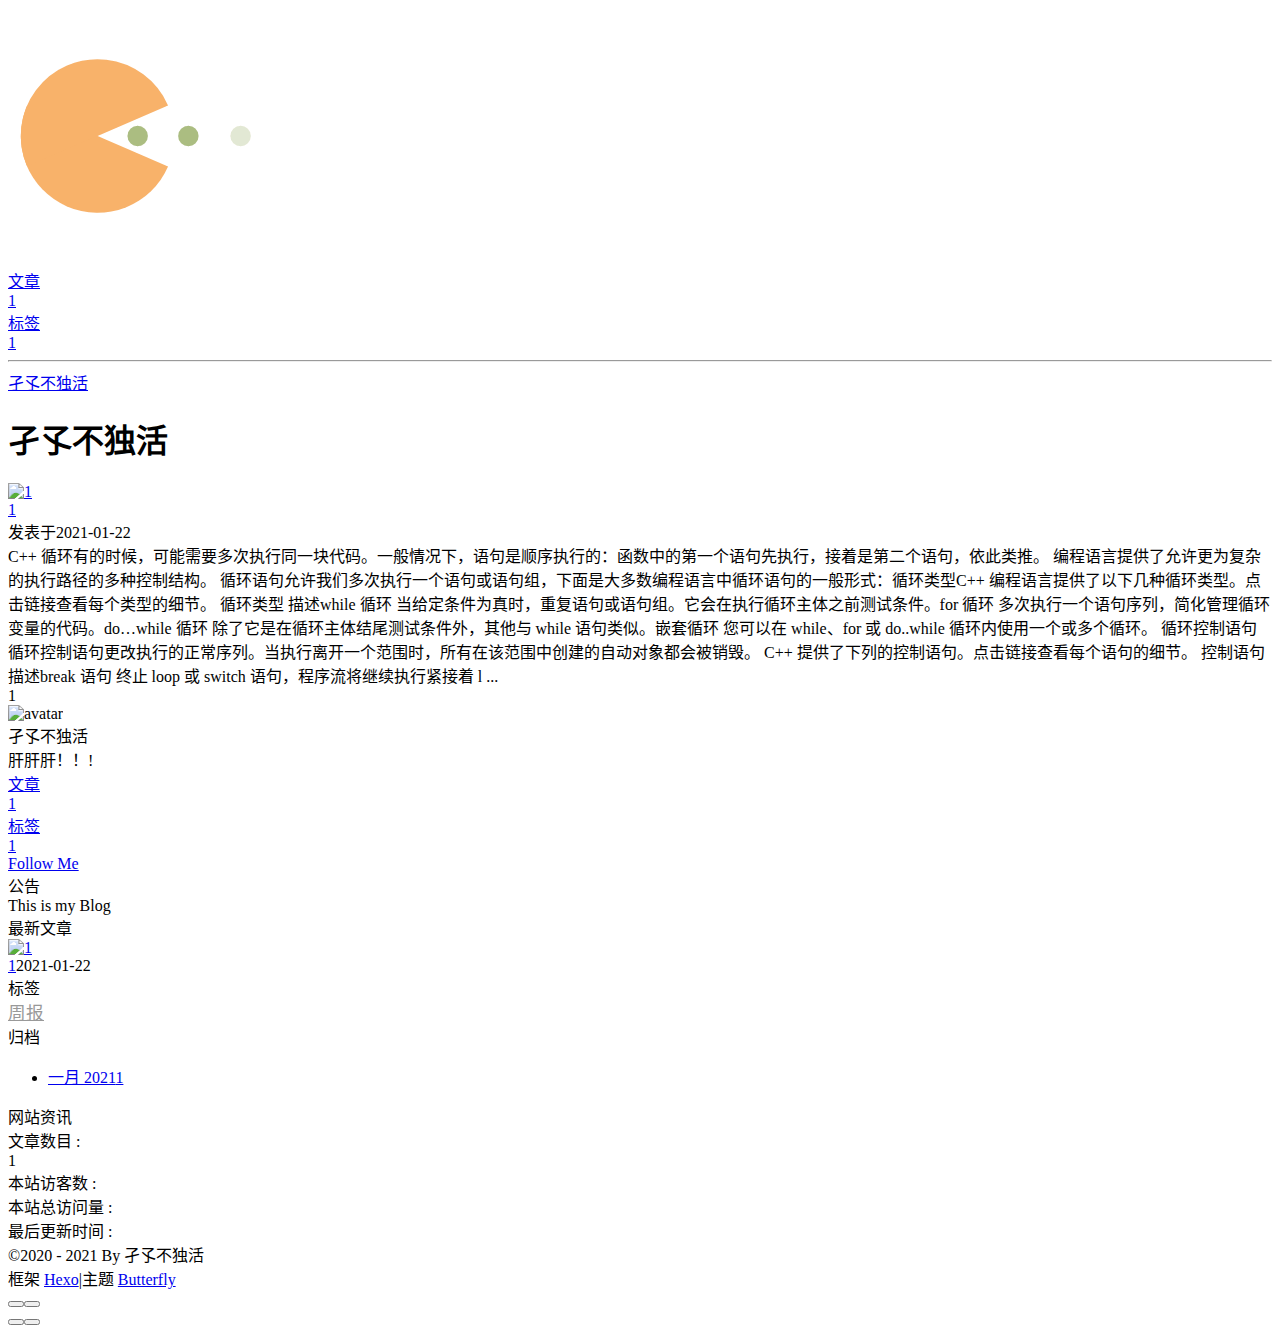
==== commit 01372652: "Site updated: 2021-01-26 17:38:04" ====
--- a/index.html
+++ b/index.html
@@ -5,10 +5,10 @@
 <meta property="og:site_name" content="孑孓不独活">
 <meta property="og:description" content="肝肝肝！！!">
 <meta property="og:locale" content="zh_CN">
-<meta property="og:image" content="http://example.com/img/4.jpg">
+<meta property="og:image" content="http://example.com/null">
 <meta property="article:author" content="孑孓不独活">
 <meta name="twitter:card" content="summary">
-<meta name="twitter:image" content="http://example.com/img/4.jpg"><link rel="shortcut icon" href="/1725456750.guithub.io/img/favicon.jpg"><link rel="canonical" href="http://example.com/"><link rel="preconnect" href="//cdn.jsdelivr.net"/><link rel="preconnect" href="//busuanzi.ibruce.info"/><link rel="stylesheet" href="/1725456750.guithub.io/css/index.css"><link rel="stylesheet" href="https://cdn.jsdelivr.net/npm/@fortawesome/fontawesome-free/css/all.min.css" media="print" onload="this.media='all'"><script>var GLOBAL_CONFIG = { 
+<meta name="twitter:image" content="http://example.com/null"><link rel="shortcut icon" href="/1725456750.guithub.io/img/favicon.png"><link rel="canonical" href="http://example.com/"><link rel="preconnect" href="//cdn.jsdelivr.net"/><link rel="preconnect" href="//busuanzi.ibruce.info"/><link rel="stylesheet" href="/1725456750.guithub.io/css/index.css"><link rel="stylesheet" href="https://cdn.jsdelivr.net/npm/@fortawesome/fontawesome-free/css/all.min.css" media="print" onload="this.media='all'"><script>var GLOBAL_CONFIG = { 
   root: '/1725456750.guithub.io/',
   algolia: undefined,
   localSearch: undefined,
@@ -21,8 +21,8 @@
     noSupport: '浏览器不支持'
   },
   relativeDate: {
-    homepage: true,
-    post: true
+    homepage: false,
+    post: false
   },
   runtime: '',
   date_suffix: {
@@ -97,7 +97,7 @@
   isHome: true,
   isHighlightShrink: false,
   isToc: false,
-  postUpdate: '2021-01-26 17:27:38'
+  postUpdate: '2021-01-26 17:38:02'
 }</script><noscript><style type="text/css">
   #nav {
     opacity: 1
@@ -163,10 +163,10 @@
      document.documentElement.classList.remove('hide-aside')
    }
 }})()</script><meta name="generator" content="Hexo 5.3.0"><link rel="alternate" href="/1725456750.guithub.io/atom.xml" title="孑孓不独活" type="application/atom+xml">
-</head><body><div id="sidebar"><div id="menu-mask"></div><div id="sidebar-menus"><div class="author-avatar"><img class="avatar-img" src="/1725456750.guithub.io/img/4.jpg" onerror="onerror=null;src='/img/friend_404.gif'" alt="avatar"/></div><div class="site-data"><div class="data-item is-center"><div class="data-item-link"><a href="/1725456750.guithub.io/archives/"><div class="headline">文章</div><div class="length-num">1</div></a></div></div><div class="data-item is-center"><div class="data-item-link"><a href="/1725456750.guithub.io/tags/"><div class="headline">标签</div><div class="length-num">1</div></a></div></div></div><hr/><div class="menus_items"><div class="menus_item"><a class="site-page" href="/1725456750.guithub.io/"><i class="fa-fw fa fa-home"></i><span> 首页</span></a></div><div class="menus_item"><a class="site-page" href="/1725456750.guithub.io/archives/"><i class="fa-fw fa fa-archive"></i><span> 时间轴</span></a></div><div class="menus_item"><a class="site-page" href="/1725456750.guithub.io/tags/"><i class="fa-fw fa fa-tags"></i><span> 标签</span></a></div><div class="menus_item"><a class="site-page" href="/1725456750.guithub.io/categories/"><i class="fa-fw fa fa-folder-open"></i><span> 分类</span></a></div><div class="menus_item"><a class="site-page" href="/1725456750.guithub.io/link/"><i class="fa-fw fa fa-link"></i><span> 友链</span></a></div><div class="menus_item"><a class="site-page" href="/1725456750.guithub.io/about/"><i class="fa-fw fa fa-heart"></i><span> 关于</span></a></div></div></div></div><div class="page" id="body-wrap"><header class="full_page" id="page-header" style="background-image: url(/1725456750.guithub.io/img/1.png)"><nav id="nav"><span id="blog_name"><a id="site-name" href="/1725456750.guithub.io/">孑孓不独活</a></span><div id="menus"><div class="menus_items"><div class="menus_item"><a class="site-page" href="/1725456750.guithub.io/"><i class="fa-fw fa fa-home"></i><span> 首页</span></a></div><div class="menus_item"><a class="site-page" href="/1725456750.guithub.io/archives/"><i class="fa-fw fa fa-archive"></i><span> 时间轴</span></a></div><div class="menus_item"><a class="site-page" href="/1725456750.guithub.io/tags/"><i class="fa-fw fa fa-tags"></i><span> 标签</span></a></div><div class="menus_item"><a class="site-page" href="/1725456750.guithub.io/categories/"><i class="fa-fw fa fa-folder-open"></i><span> 分类</span></a></div><div class="menus_item"><a class="site-page" href="/1725456750.guithub.io/link/"><i class="fa-fw fa fa-link"></i><span> 友链</span></a></div><div class="menus_item"><a class="site-page" href="/1725456750.guithub.io/about/"><i class="fa-fw fa fa-heart"></i><span> 关于</span></a></div></div><div id="toggle-menu"><a class="site-page"><i class="fas fa-bars fa-fw"></i></a></div></div></nav><div id="site-info"><h1 id="site-title">孑孓不独活</h1><div id="site-subtitle"><span id="subtitle"></span></div><div id="site_social_icons"><a class="social-icon" href="https://github.com/1725456750" target="_blank" title="Github"><i class="fab fa-github"></i></a><a class="social-icon" href="mailto:1725456750@qq.com" target="_blank" title="Email"><i class="fas fa-envelope"></i></a></div></div><div id="scroll-down"><i class="fas fa-angle-down scroll-down-effects"></i></div></header><main class="layout" id="content-inner"><div class="recent-posts" id="recent-posts"><div class="recent-post-item"><div class="post_cover left_radius"><a href="/1725456750.guithub.io/2021/01/22/1/" title="1">     <img class="post_bg" src="/1725456750.guithub.io/img/2.jpg" onerror="this.onerror=null;this.src='/1725456750.guithub.io/img/2.jpg'" alt="1"></a></div><div class="recent-post-info"><a class="article-title" href="/1725456750.guithub.io/2021/01/22/1/" title="1">1</a><div class="article-meta-wrap"><span class="post-meta-date"><i class="far fa-calendar-alt"></i><span class="article-meta-label">发表于</span><time class="post-meta-date-created" datetime="2021-01-22T14:38:45.000Z" title="发表于 2021-01-22 22:38:45">2021-01-22</time><span class="article-meta__separator">|</span><i class="fas fa-history"></i><span class="article-meta-label">更新于</span><time class="post-meta-date-updated" datetime="2021-01-22T15:09:55.665Z" title="更新于 2021-01-22 23:09:55">2021-01-22</time></span><span class="article-meta tags"><span class="article-meta__separator">|</span><i class="fas fa-tag article-meta__icon"></i><a class="article-meta__tags" href="/1725456750.guithub.io/tags/%E5%91%A8%E6%8A%A5/">周报</a></span></div><div class="content">C++ 循环有的时候，可能需要多次执行同一块代码。一般情况下，语句是顺序执行的：函数中的第一个语句先执行，接着是第二个语句，依此类推。
+</head><body><div id="sidebar"><div id="menu-mask"></div><div id="sidebar-menus"><div class="author-avatar"><img class="avatar-img" src="/1725456750.guithub.io/null" onerror="onerror=null;src='/img/friend_404.gif'" alt="avatar"/></div><div class="site-data"><div class="data-item is-center"><div class="data-item-link"><a href="/1725456750.guithub.io/archives/"><div class="headline">文章</div><div class="length-num">1</div></a></div></div><div class="data-item is-center"><div class="data-item-link"><a href="/1725456750.guithub.io/tags/"><div class="headline">标签</div><div class="length-num">1</div></a></div></div></div><hr/></div></div><div class="page" id="body-wrap"><header class="full_page" id="page-header"><nav id="nav"><span id="blog_name"><a id="site-name" href="/1725456750.guithub.io/">孑孓不独活</a></span><div id="menus"><div id="toggle-menu"><a class="site-page"><i class="fas fa-bars fa-fw"></i></a></div></div></nav><div id="site-info"><h1 id="site-title">孑孓不独活</h1><div id="site-subtitle"><span id="subtitle"></span></div></div><div id="scroll-down"><i class="fas fa-angle-down scroll-down-effects"></i></div></header><main class="layout" id="content-inner"><div class="recent-posts" id="recent-posts"><div class="recent-post-item"><div class="post_cover left_radius"><a href="/1725456750.guithub.io/2021/01/22/1/" title="1">     <img class="post_bg" src="/1725456750.guithub.io/img/2.jpg" onerror="this.onerror=null;this.src='/1725456750.guithub.io/img/404.jpg'" alt="1"></a></div><div class="recent-post-info"><a class="article-title" href="/1725456750.guithub.io/2021/01/22/1/" title="1">1</a><div class="article-meta-wrap"><span class="post-meta-date"><i class="far fa-calendar-alt"></i><span class="article-meta-label">发表于</span><time datetime="2021-01-22T14:38:45.000Z" title="发表于 2021-01-22 22:38:45">2021-01-22</time></span></div><div class="content">C++ 循环有的时候，可能需要多次执行同一块代码。一般情况下，语句是顺序执行的：函数中的第一个语句先执行，接着是第二个语句，依此类推。
 编程语言提供了允许更为复杂的执行路径的多种控制结构。
 循环语句允许我们多次执行一个语句或语句组，下面是大多数编程语言中循环语句的一般形式：循环类型C++ 编程语言提供了以下几种循环类型。点击链接查看每个类型的细节。
 循环类型    描述while 循环    当给定条件为真时，重复语句或语句组。它会在执行循环主体之前测试条件。for 循环    多次执行一个语句序列，简化管理循环变量的代码。do…while 循环    除了它是在循环主体结尾测试条件外，其他与 while 语句类似。嵌套循环    您可以在 while、for 或 do..while 循环内使用一个或多个循环。
 循环控制语句循环控制语句更改执行的正常序列。当执行离开一个范围时，所有在该范围中创建的自动对象都会被销毁。
 C++ 提供了下列的控制语句。点击链接查看每个语句的细节。
-控制语句    描述break 语句    终止 loop 或 switch 语句，程序流将继续执行紧接着 l ...</div></div></div><nav id="pagination"><div class="pagination"><span class="page-number current">1</span></div></nav></div><div class="aside-content" id="aside-content"><div class="card-widget card-info"><div class="card-info-avatar is-center"><img class="avatar-img" src="/1725456750.guithub.io/img/4.jpg" onerror="this.onerror=null;this.src='/1725456750.guithub.io/img/friend_404.gif'" alt="avatar"/><div class="author-info__name">孑孓不独活</div><div class="author-info__description">肝肝肝！！!</div></div><div class="card-info-data"><div class="card-info-data-item is-center"><a href="/1725456750.guithub.io/archives/"><div class="headline">文章</div><div class="length-num">1</div></a></div><div class="card-info-data-item is-center"><a href="/1725456750.guithub.io/tags/"><div class="headline">标签</div><div class="length-num">1</div></a></div></div><a class="button--animated" id="card-info-btn" target="_blank" rel="noopener" href="https://github.com/xxxxxx"><i class="fab fa-github"></i><span>Follow Me</span></a><div class="card-info-social-icons is-center"><a class="social-icon" href="https://github.com/1725456750" target="_blank" title="Github"><i class="fab fa-github"></i></a><a class="social-icon" href="mailto:1725456750@qq.com" target="_blank" title="Email"><i class="fas fa-envelope"></i></a></div></div><div class="card-widget card-announcement"><div class="item-headline"><i class="fas fa-bullhorn card-announcement-animation"></i><span>公告</span></div><div class="announcement_content">This is my Blog</div></div><div class="sticky_layout"><div class="card-widget card-recent-post"><div class="item-headline"><i class="fas fa-history"></i><span>最新文章</span></div><div class="aside-list"><div class="aside-list-item"><a class="thumbnail" href="/1725456750.guithub.io/2021/01/22/1/" title="1"><img src="/1725456750.guithub.io/img/2.jpg" onerror="this.onerror=null;this.src='/1725456750.guithub.io/img/2.jpg'" alt="1"/></a><div class="content"><a class="title" href="/1725456750.guithub.io/2021/01/22/1/" title="1">1</a><time datetime="2021-01-22T14:38:45.000Z" title="发表于 2021-01-22 22:38:45">2021-01-22</time></div></div></div></div><div class="card-widget card-tags"><div class="item-headline"><i class="fas fa-tags"></i><span>标签</span></div><div class="card-tag-cloud"><a href="/1725456750.guithub.io/tags/%E5%91%A8%E6%8A%A5/" style="font-size: 1.1em; color: #999">周报</a></div></div><div class="card-widget card-archives"><div class="item-headline"><i class="fas fa-archive"></i><span>归档</span></div><ul class="card-archive-list"><li class="card-archive-list-item"><a class="card-archive-list-link" href="/1725456750.guithub.io/archives/2021/01/"><span class="card-archive-list-date">一月 2021</span><span class="card-archive-list-count">1</span></a></li></ul></div><div class="card-widget card-webinfo"><div class="item-headline"><i class="fas fa-chart-line"></i><span>网站资讯</span></div><div class="webinfo"><div class="webinfo-item"><div class="item-name">文章数目 :</div><div class="item-count">1</div></div><div class="webinfo-item"><div class="item-name">本站访客数 :</div><div class="item-count" id="busuanzi_value_site_uv"></div></div><div class="webinfo-item"><div class="item-name">本站总访问量 :</div><div class="item-count" id="busuanzi_value_site_pv"></div></div><div class="webinfo-item"><div class="item-name">最后更新时间 :</div><div class="item-count" id="last-push-date" data-lastPushDate="2021-01-26T09:27:38.155Z"></div></div></div></div></div></div></main><footer id="footer"><div id="footer-wrap"><div class="copyright">&copy;2020 - 2021 By 孑孓不独活</div><div class="framework-info"><span>框架 </span><a target="_blank" rel="noopener" href="https://hexo.io">Hexo</a><span class="footer-separator">|</span><span>主题 </span><a target="_blank" rel="noopener" href="https://github.com/jerryc127/hexo-theme-butterfly">Butterfly</a></div></div></footer></div><div id="rightside"><div id="rightside-config-hide"><button id="darkmode" type="button" title="浅色和深色模式转换"><i class="fas fa-adjust"></i></button><button id="hide-aside-btn" type="button" title="单栏和双栏切换"><i class="fas fa-arrows-alt-h"></i></button></div><div id="rightside-config-show"><button id="rightside_config" type="button" title="设置"><i class="fas fa-cog fa-spin"></i></button><button id="go-up" type="button" title="回到顶部"><i class="fas fa-arrow-up"></i></button></div></div><div><script src="/1725456750.guithub.io/js/utils.js"></script><script src="/1725456750.guithub.io/js/main.js"></script><div class="js-pjax"><script async src="//busuanzi.ibruce.info/busuanzi/2.3/busuanzi.pure.mini.js"></script></div></div></body></html>+控制语句    描述break 语句    终止 loop 或 switch 语句，程序流将继续执行紧接着 l ...</div></div></div><nav id="pagination"><div class="pagination"><span class="page-number current">1</span></div></nav></div><div class="aside-content" id="aside-content"><div class="card-widget card-info"><div class="card-info-avatar is-center"><img class="avatar-img" src="/1725456750.guithub.io/null" onerror="this.onerror=null;this.src='/1725456750.guithub.io/img/friend_404.gif'" alt="avatar"/><div class="author-info__name">孑孓不独活</div><div class="author-info__description">肝肝肝！！!</div></div><div class="card-info-data"><div class="card-info-data-item is-center"><a href="/1725456750.guithub.io/archives/"><div class="headline">文章</div><div class="length-num">1</div></a></div><div class="card-info-data-item is-center"><a href="/1725456750.guithub.io/tags/"><div class="headline">标签</div><div class="length-num">1</div></a></div></div><a class="button--animated" id="card-info-btn" target="_blank" rel="noopener" href="https://github.com/xxxxxx"><i class="fab fa-github"></i><span>Follow Me</span></a></div><div class="card-widget card-announcement"><div class="item-headline"><i class="fas fa-bullhorn card-announcement-animation"></i><span>公告</span></div><div class="announcement_content">This is my Blog</div></div><div class="sticky_layout"><div class="card-widget card-recent-post"><div class="item-headline"><i class="fas fa-history"></i><span>最新文章</span></div><div class="aside-list"><div class="aside-list-item"><a class="thumbnail" href="/1725456750.guithub.io/2021/01/22/1/" title="1"><img src="/1725456750.guithub.io/img/2.jpg" onerror="this.onerror=null;this.src='/1725456750.guithub.io/img/404.jpg'" alt="1"/></a><div class="content"><a class="title" href="/1725456750.guithub.io/2021/01/22/1/" title="1">1</a><time datetime="2021-01-22T14:38:45.000Z" title="发表于 2021-01-22 22:38:45">2021-01-22</time></div></div></div></div><div class="card-widget card-tags"><div class="item-headline"><i class="fas fa-tags"></i><span>标签</span></div><div class="card-tag-cloud"><a href="/1725456750.guithub.io/tags/%E5%91%A8%E6%8A%A5/" style="font-size: 1.1em; color: #999">周报</a></div></div><div class="card-widget card-archives"><div class="item-headline"><i class="fas fa-archive"></i><span>归档</span></div><ul class="card-archive-list"><li class="card-archive-list-item"><a class="card-archive-list-link" href="/1725456750.guithub.io/archives/2021/01/"><span class="card-archive-list-date">一月 2021</span><span class="card-archive-list-count">1</span></a></li></ul></div><div class="card-widget card-webinfo"><div class="item-headline"><i class="fas fa-chart-line"></i><span>网站资讯</span></div><div class="webinfo"><div class="webinfo-item"><div class="item-name">文章数目 :</div><div class="item-count">1</div></div><div class="webinfo-item"><div class="item-name">本站访客数 :</div><div class="item-count" id="busuanzi_value_site_uv"></div></div><div class="webinfo-item"><div class="item-name">本站总访问量 :</div><div class="item-count" id="busuanzi_value_site_pv"></div></div><div class="webinfo-item"><div class="item-name">最后更新时间 :</div><div class="item-count" id="last-push-date" data-lastPushDate="2021-01-26T09:38:02.641Z"></div></div></div></div></div></div></main><footer id="footer"><div id="footer-wrap"><div class="copyright">&copy;2020 - 2021 By 孑孓不独活</div><div class="framework-info"><span>框架 </span><a target="_blank" rel="noopener" href="https://hexo.io">Hexo</a><span class="footer-separator">|</span><span>主题 </span><a target="_blank" rel="noopener" href="https://github.com/jerryc127/hexo-theme-butterfly">Butterfly</a></div></div></footer></div><div id="rightside"><div id="rightside-config-hide"><button id="darkmode" type="button" title="浅色和深色模式转换"><i class="fas fa-adjust"></i></button><button id="hide-aside-btn" type="button" title="单栏和双栏切换"><i class="fas fa-arrows-alt-h"></i></button></div><div id="rightside-config-show"><button id="rightside_config" type="button" title="设置"><i class="fas fa-cog fa-spin"></i></button><button id="go-up" type="button" title="回到顶部"><i class="fas fa-arrow-up"></i></button></div></div><div><script src="/1725456750.guithub.io/js/utils.js"></script><script src="/1725456750.guithub.io/js/main.js"></script><div class="js-pjax"><script async src="//busuanzi.ibruce.info/busuanzi/2.3/busuanzi.pure.mini.js"></script></div></div></body></html>